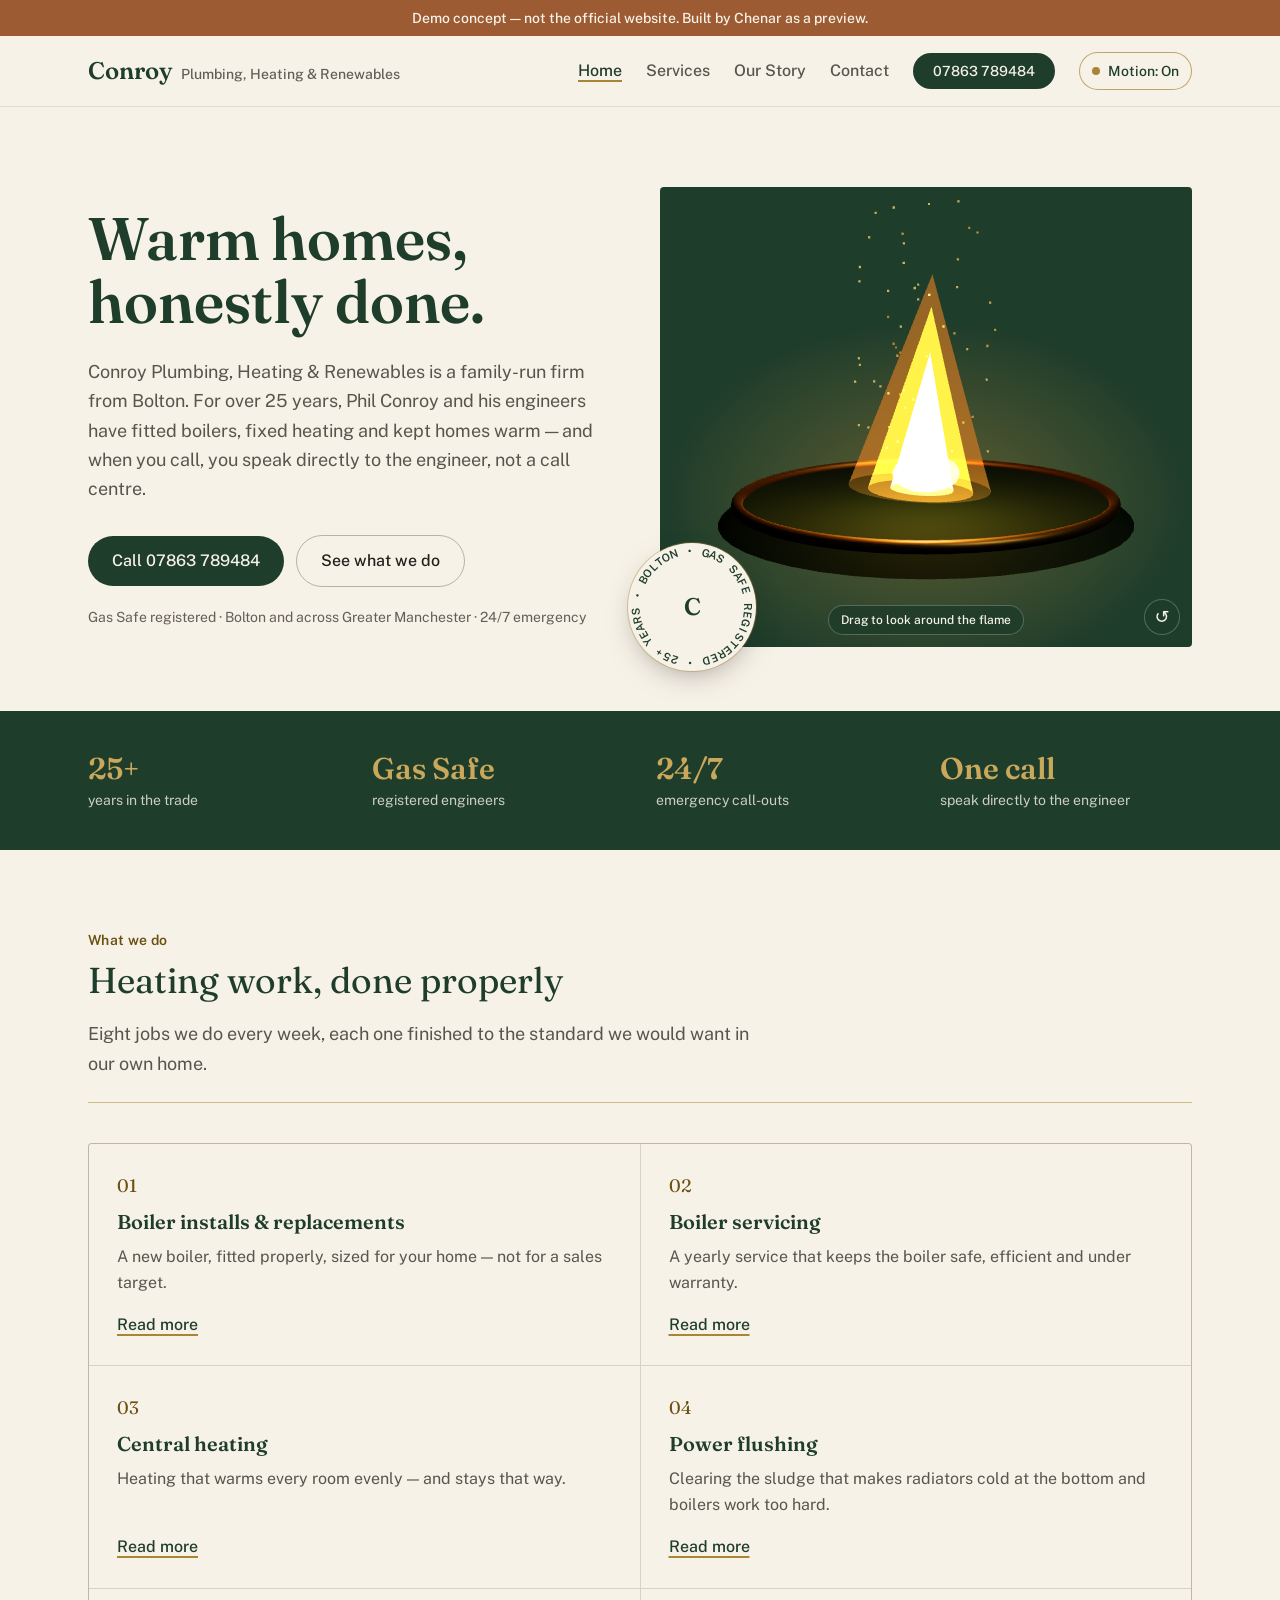
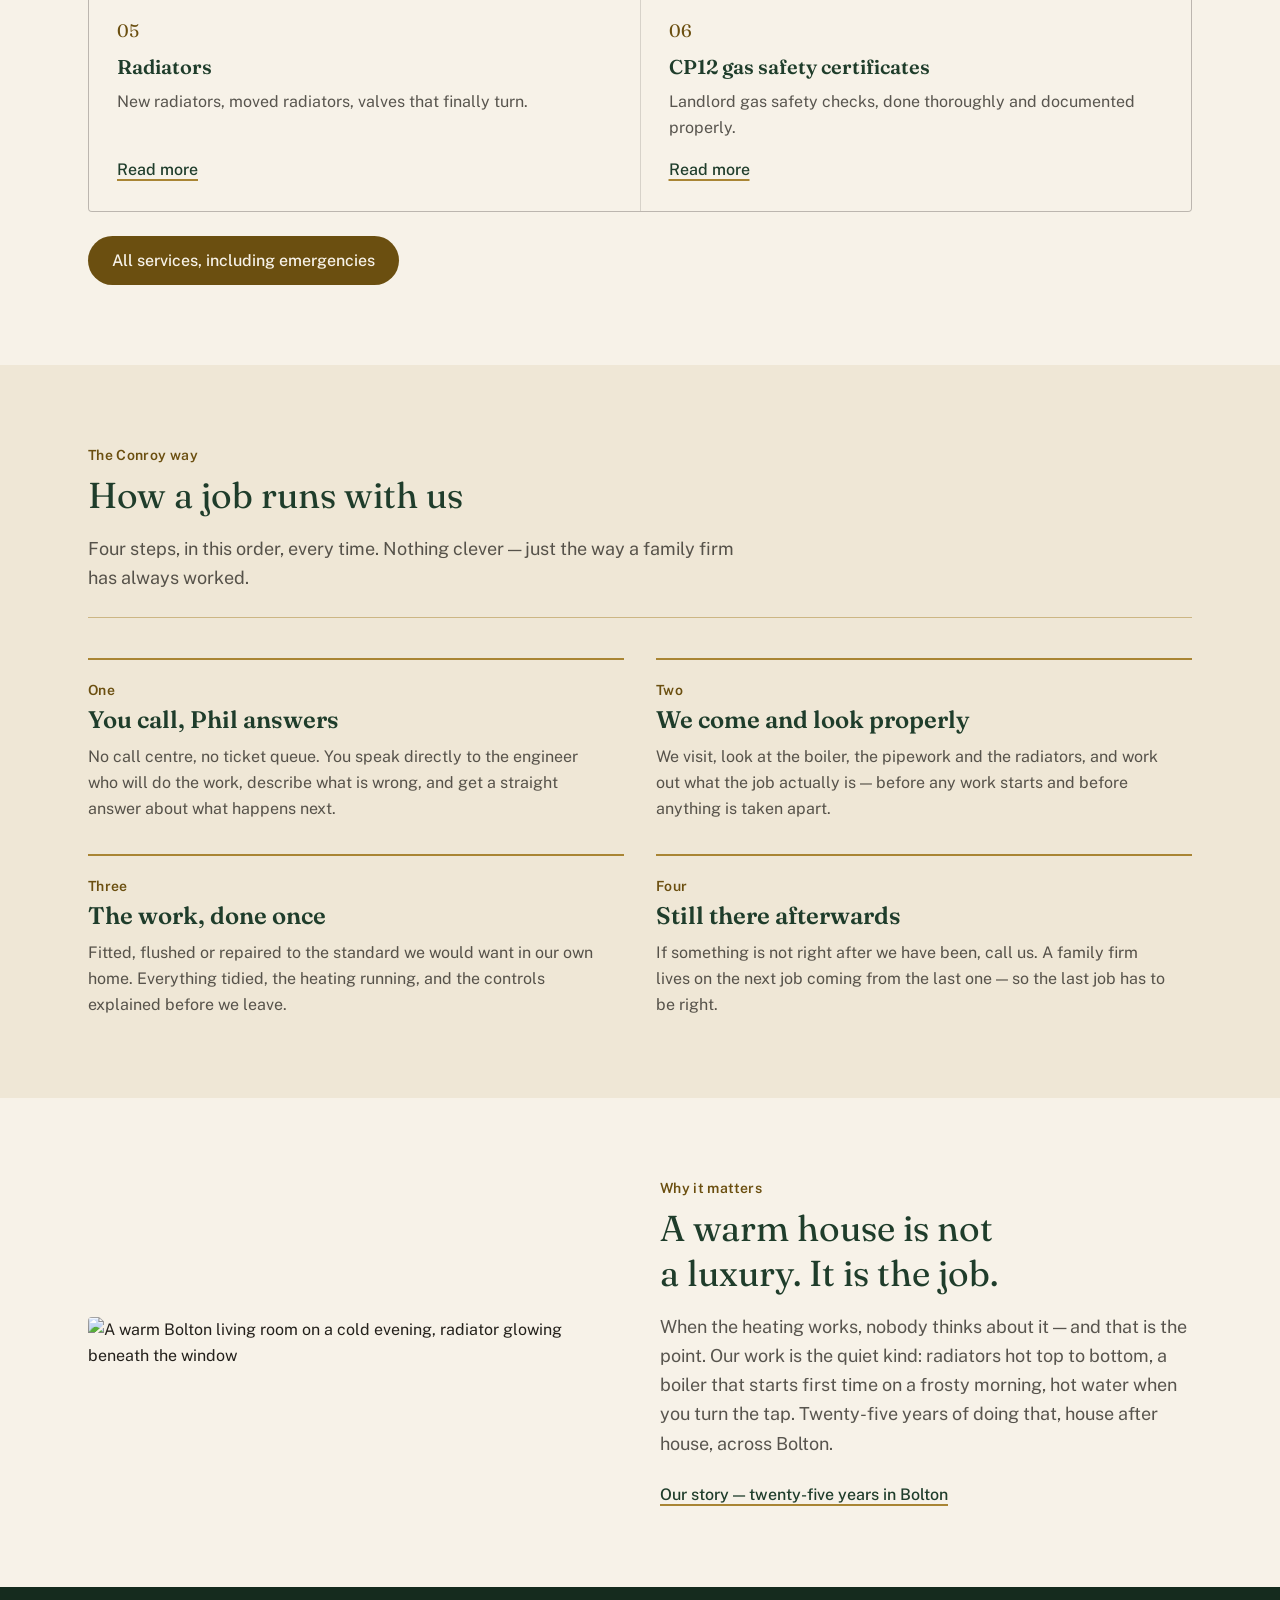
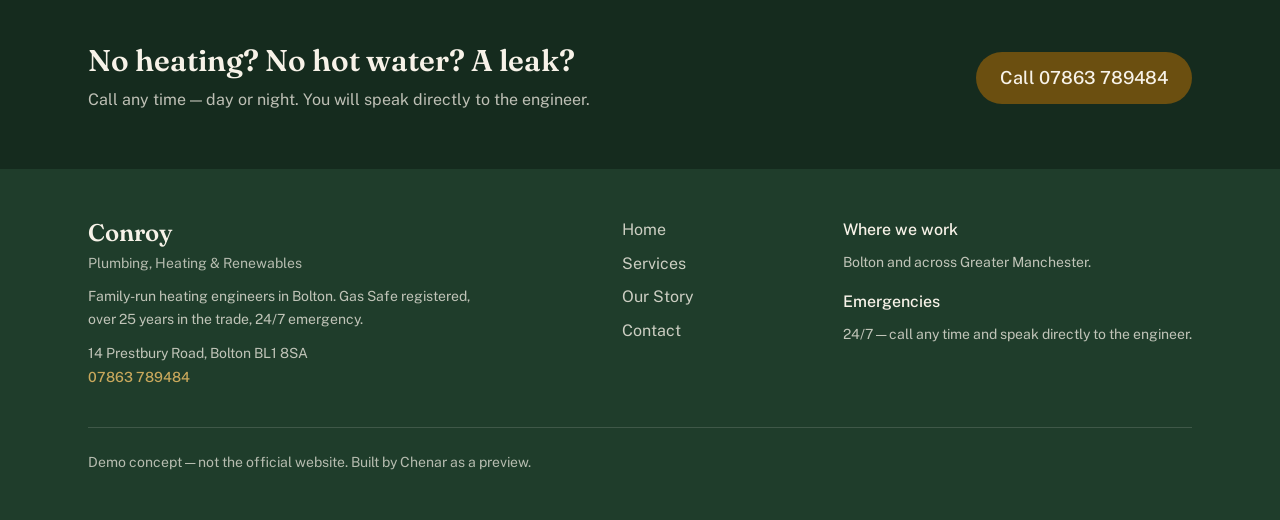
==== conroy/index.html @ 2eeb3708 "Publish 3 plumbing demo sites: MCR, Conroy, Didsbury (text files)" ====
<!doctype html>
<html lang="en-GB">
  <head>
    <meta charset="UTF-8" />
    <link rel="icon" type="image/svg+xml" href="./favicon.svg" />
    <meta name="viewport" content="width=device-width, initial-scale=1.0" />
    <meta
      name="description"
      content="Conroy Plumbing, Heating & Renewables — family-run heating engineers in Bolton. Boiler installs, servicing, central heating, power flushing, radiators and CP12 gas safety certificates. Gas Safe registered, 25+ years, 24/7 emergency."
    />
    <link rel="preconnect" href="https://fonts.googleapis.com" />
    <link rel="preconnect" href="https://fonts.gstatic.com" crossorigin />
    <link
      href="https://fonts.googleapis.com/css2?family=Fraunces:opsz,wght@9..144,500;9..144,600;9..144,700&family=Public+Sans:wght@400;500;600;700&display=swap"
      rel="stylesheet"
    />
    <title>Conroy Plumbing, Heating &amp; Renewables — Bolton | Family-run heating engineers</title>
    <script type="module" crossorigin src="./assets/index-C9eHin2X.js"></script>
    <link rel="stylesheet" crossorigin href="./assets/index-BMzPh11b.css">
  </head>
  <body>
    <div id="root"></div>
  </body>
</html>
---- conroy/assets/index-BMzPh11b.css ----
/*! tailwindcss v4.3.5 | MIT License | https://tailwindcss.com */
@layer properties{@supports (((-webkit-hyphens:none)) and (not (margin-trim:block))) or ((-moz-orient:inline) and (not (color:rgb(from red r g b)))){*,:before,:after,::backdrop{--tw-translate-x:0;--tw-translate-y:0;--tw-translate-z:0;--tw-rotate-x:initial;--tw-rotate-y:initial;--tw-rotate-z:initial;--tw-skew-x:initial;--tw-skew-y:initial;--tw-space-y-reverse:0;--tw-border-style:solid;--tw-leading:initial;--tw-font-weight:initial;--tw-tracking:initial;--tw-shadow:0 0 #0000;--tw-shadow-color:initial;--tw-shadow-alpha:100%;--tw-inset-shadow:0 0 #0000;--tw-inset-shadow-color:initial;--tw-inset-shadow-alpha:100%;--tw-ring-color:initial;--tw-ring-shadow:0 0 #0000;--tw-inset-ring-color:initial;--tw-inset-ring-shadow:0 0 #0000;--tw-ring-inset:initial;--tw-ring-offset-width:0px;--tw-ring-offset-color:#fff;--tw-ring-offset-shadow:0 0 #0000;--tw-blur:initial;--tw-brightness:initial;--tw-contrast:initial;--tw-grayscale:initial;--tw-hue-rotate:initial;--tw-invert:initial;--tw-opacity:initial;--tw-saturate:initial;--tw-sepia:initial;--tw-drop-shadow:initial;--tw-drop-shadow-color:initial;--tw-drop-shadow-alpha:100%;--tw-drop-shadow-size:initial;--tw-backdrop-blur:initial;--tw-backdrop-brightness:initial;--tw-backdrop-contrast:initial;--tw-backdrop-grayscale:initial;--tw-backdrop-hue-rotate:initial;--tw-backdrop-invert:initial;--tw-backdrop-opacity:initial;--tw-backdrop-saturate:initial;--tw-backdrop-sepia:initial;--tw-duration:initial;--tw-ease:initial;--tw-animation-delay:0s;--tw-animation-direction:normal;--tw-animation-duration:initial;--tw-animation-fill-mode:none;--tw-animation-iteration-count:1;--tw-enter-blur:0;--tw-enter-opacity:1;--tw-enter-rotate:0;--tw-enter-scale:1;--tw-enter-translate-x:0;--tw-enter-translate-y:0;--tw-exit-blur:0;--tw-exit-opacity:1;--tw-exit-rotate:0;--tw-exit-scale:1;--tw-exit-translate-x:0;--tw-exit-translate-y:0}}}@layer theme{:root,:host{--font-sans:"Public Sans", system-ui, -apple-system, "Segoe UI", sans-serif;--font-mono:ui-monospace, SFMono-Regular, Menlo, Monaco, Consolas, "Liberation Mono", "Courier New", monospace;--color-black:#000;--color-white:#fff;--spacing:.25rem;--container-xs:20rem;--container-sm:24rem;--container-lg:32rem;--container-xl:36rem;--container-2xl:42rem;--container-3xl:48rem;--container-6xl:72rem;--text-xs:.75rem;--text-xs--line-height:calc(1 / .75);--text-sm:.875rem;--text-sm--line-height:calc(1.25 / .875);--text-base:1rem;--text-base--line-height:calc(1.5 / 1);--text-lg:1.125rem;--text-lg--line-height:calc(1.75 / 1.125);--text-xl:1.25rem;--text-xl--line-height:calc(1.75 / 1.25);--text-2xl:1.5rem;--text-2xl--line-height:calc(2 / 1.5);--text-3xl:1.875rem;--text-3xl--line-height:calc(2.25 / 1.875);--text-4xl:2.25rem;--text-4xl--line-height:calc(2.5 / 2.25);--text-5xl:3rem;--text-5xl--line-height:1;--text-6xl:3.75rem;--text-6xl--line-height:1;--font-weight-normal:400;--font-weight-medium:500;--font-weight-semibold:600;--tracking-wide:.025em;--leading-tight:1.25;--leading-snug:1.375;--leading-relaxed:1.625;--default-transition-duration:.15s;--default-transition-timing-function:cubic-bezier(.4, 0, .2, 1);--default-font-family:var(--font-sans);--default-mono-font-family:var(--font-mono);--color-bone:#f7f2e8;--color-cream:#efe7d6;--color-ink:#23201b;--color-green:#1f3d2b;--color-green-deep:#152b1e;--color-brass:#a98534;--color-brass-deep:#6b4f10;--color-brass-light:#c9a85c;--color-sage:#8a9b7e;--color-clay:#9c5b33;--font-display:"Fraunces", Georgia, "Times New Roman", serif}}@layer base{*,:after,:before,::backdrop{box-sizing:border-box;border:0 solid;margin:0;padding:0}::file-selector-button{box-sizing:border-box;border:0 solid;margin:0;padding:0}html,:host{-webkit-text-size-adjust:100%;tab-size:4;line-height:1.5;font-family:var(--default-font-family,-apple-system, BlinkMacSystemFont, "Segoe UI", Roboto, "Helvetica Neue", "Noto Sans", Arial, sans-serif, "Apple Color Emoji", "Segoe UI Emoji", "Segoe UI Symbol", "Noto Color Emoji");font-feature-settings:var(--default-font-feature-settings,normal);font-variation-settings:var(--default-font-variation-settings,normal);-webkit-tap-highlight-color:transparent}hr{height:0;color:inherit;border-top-width:1px}abbr:where([title]){-webkit-text-decoration:underline dotted;text-decoration:underline dotted}h1,h2,h3,h4,h5,h6{font-size:inherit;font-weight:inherit}a{color:inherit;-webkit-text-decoration:inherit;-webkit-text-decoration:inherit;-webkit-text-decoration:inherit;-webkit-text-decoration:inherit;text-decoration:inherit}b,strong{font-weight:bolder}code,kbd,samp,pre{font-family:var(--default-mono-font-family,ui-monospace, SFMono-Regular, Menlo, Monaco, Consolas, "Liberation Mono", "Courier New", monospace);font-feature-settings:var(--default-mono-font-feature-settings,normal);font-variation-settings:var(--default-mono-font-variation-settings,normal);font-size:1em}small{font-size:80%}sub,sup{vertical-align:baseline;font-size:75%;line-height:0;position:relative}sub{bottom:-.25em}sup{top:-.5em}table{text-indent:0;border-color:inherit;border-collapse:collapse}:-moz-focusring:where(:not(iframe)){outline:auto}progress{vertical-align:baseline}summary{display:list-item}ol,ul,menu{list-style:none}img,svg,video,canvas,audio,iframe,embed,object{vertical-align:middle;display:block}img,video{max-width:100%;height:auto}button,input,select,optgroup,textarea{font:inherit;font-feature-settings:inherit;font-variation-settings:inherit;letter-spacing:inherit;color:inherit;opacity:1;background-color:#0000;border-radius:0}::file-selector-button{font:inherit;font-feature-settings:inherit;font-variation-settings:inherit;letter-spacing:inherit;color:inherit;opacity:1;background-color:#0000;border-radius:0}:where(select:is([multiple],[size])) optgroup{font-weight:bolder}:where(select:is([multiple],[size])) optgroup option{padding-inline-start:20px}::file-selector-button{margin-inline-end:4px}::placeholder{opacity:1}@supports (not ((-webkit-appearance:-apple-pay-button))) or (contain-intrinsic-size:1px){::placeholder{color:currentColor}@supports (color:color-mix(in lab, red, red)){::placeholder{color:color-mix(in oklab, currentcolor 50%, transparent)}}}textarea{resize:vertical}::-webkit-search-decoration{-webkit-appearance:none}::-webkit-date-and-time-value{min-height:1lh;text-align:inherit}::-webkit-datetime-edit{display:inline-flex}::-webkit-datetime-edit-fields-wrapper{padding:0}::-webkit-datetime-edit{padding-block:0}::-webkit-datetime-edit-year-field{padding-block:0}::-webkit-datetime-edit-month-field{padding-block:0}::-webkit-datetime-edit-day-field{padding-block:0}::-webkit-datetime-edit-hour-field{padding-block:0}::-webkit-datetime-edit-minute-field{padding-block:0}::-webkit-datetime-edit-second-field{padding-block:0}::-webkit-datetime-edit-millisecond-field{padding-block:0}::-webkit-datetime-edit-meridiem-field{padding-block:0}::-webkit-calendar-picker-indicator{line-height:1}:-moz-ui-invalid{box-shadow:none}button,input:where([type=button],[type=reset],[type=submit]){appearance:button}::file-selector-button{appearance:button}::-webkit-inner-spin-button{height:auto}::-webkit-outer-spin-button{height:auto}[hidden]:where(:not([hidden=until-found])){display:none!important}html{scroll-behavior:auto}body{background-color:var(--color-bone);font-family:var(--font-sans);color:var(--color-ink);-webkit-font-smoothing:antialiased;-moz-osx-font-smoothing:grayscale;font-size:16px;line-height:1.6}::selection{background:var(--color-brass);color:var(--color-bone)}:focus-visible{outline:2px solid var(--color-brass);outline-offset:3px;border-radius:2px}img{max-width:100%}h1,h2,h3{font-family:var(--font-display);text-wrap:balance}}@layer components{.brass-rule{border-top-style:var(--tw-border-style);border-color:#a9853480;border-top-width:1px}@supports (color:color-mix(in lab, red, red)){.brass-rule{border-color:color-mix(in oklab, var(--color-brass) 50%, transparent)}}.btn-brass{background-color:var(--color-brass-deep);padding-inline:calc(var(--spacing) * 6);padding-block:calc(var(--spacing) * 3);--tw-font-weight:var(--font-weight-medium);font-weight:var(--font-weight-medium);color:var(--color-bone);transition-property:color,background-color,border-color,outline-color,text-decoration-color,fill,stroke,--tw-gradient-from,--tw-gradient-via,--tw-gradient-to;transition-timing-function:var(--tw-ease,var(--default-transition-timing-function));transition-duration:var(--tw-duration,var(--default-transition-duration));--tw-duration:.1s;--tw-ease:cubic-bezier(.4,0,.2,1);border-radius:2147483647px;transition-duration:.1s;transition-timing-function:cubic-bezier(.4,0,.2,1);display:inline-block}@media (hover:hover){.btn-brass:hover{background-color:var(--color-green);color:var(--color-bone)}}.btn-brass:active{scale:.98}.btn-green{background-color:var(--color-green);padding-inline:calc(var(--spacing) * 6);padding-block:calc(var(--spacing) * 3);--tw-font-weight:var(--font-weight-medium);font-weight:var(--font-weight-medium);color:var(--color-bone);transition-property:color,background-color,border-color,outline-color,text-decoration-color,fill,stroke,--tw-gradient-from,--tw-gradient-via,--tw-gradient-to;transition-timing-function:var(--tw-ease,var(--default-transition-timing-function));transition-duration:var(--tw-duration,var(--default-transition-duration));--tw-duration:.1s;--tw-ease:cubic-bezier(.4,0,.2,1);border-radius:2147483647px;transition-duration:.1s;transition-timing-function:cubic-bezier(.4,0,.2,1);display:inline-block}@media (hover:hover){.btn-green:hover{background-color:var(--color-green-deep)}}.btn-green:active{scale:.98}.btn-ghost{border-style:var(--tw-border-style);border-width:1px;border-color:#23201b4d;border-radius:2147483647px;display:inline-block}@supports (color:color-mix(in lab, red, red)){.btn-ghost{border-color:color-mix(in oklab, var(--color-ink) 30%, transparent)}}.btn-ghost{padding-inline:calc(var(--spacing) * 6);padding-block:calc(var(--spacing) * 3);--tw-font-weight:var(--font-weight-medium);font-weight:var(--font-weight-medium);color:var(--color-ink);transition-property:color,background-color,border-color,outline-color,text-decoration-color,fill,stroke,--tw-gradient-from,--tw-gradient-via,--tw-gradient-to;transition-timing-function:var(--tw-ease,var(--default-transition-timing-function));transition-duration:var(--tw-duration,var(--default-transition-duration));--tw-duration:.1s;--tw-ease:cubic-bezier(.4,0,.2,1);transition-duration:.1s;transition-timing-function:cubic-bezier(.4,0,.2,1)}@media (hover:hover){.btn-ghost:hover{border-color:var(--color-brass);color:var(--color-green)}}.btn-ghost:active{scale:.98}.nav-link{color:#23201bbf}@supports (color:color-mix(in lab, red, red)){.nav-link{color:color-mix(in oklab, var(--color-ink) 75%, transparent)}}.nav-link{transition-property:color,background-color,border-color,outline-color,text-decoration-color,fill,stroke,--tw-gradient-from,--tw-gradient-via,--tw-gradient-to;transition-timing-function:var(--tw-ease,var(--default-transition-timing-function));transition-duration:var(--tw-duration,var(--default-transition-duration));--tw-duration:.1s;--tw-ease:cubic-bezier(.4,0,.2,1);transition-duration:.1s;transition-timing-function:cubic-bezier(.4,0,.2,1)}@media (hover:hover){.nav-link:hover{color:var(--color-green)}}.nav-link[aria-current=page]{color:var(--color-green);text-decoration-line:underline;-webkit-text-decoration-color:var(--color-brass);-webkit-text-decoration-color:var(--color-brass);-webkit-text-decoration-color:var(--color-brass);text-decoration-color:var(--color-brass);text-underline-offset:4px;text-decoration-thickness:2px}.field{border-style:var(--tw-border-style);border-width:1px;border-color:#23201b40;border-radius:4px;width:100%}@supports (color:color-mix(in lab, red, red)){.field{border-color:color-mix(in oklab, var(--color-ink) 25%, transparent)}}.field{background-color:var(--color-white);padding-inline:calc(var(--spacing) * 4);padding-block:calc(var(--spacing) * 3);font-size:var(--text-base);line-height:var(--tw-leading,var(--text-base--line-height));color:var(--color-ink)}.field::placeholder{color:#23201b66}@supports (color:color-mix(in lab, red, red)){.field::placeholder{color:color-mix(in oklab, var(--color-ink) 40%, transparent)}}.field:focus{border-color:var(--color-brass);--tw-outline-style:none;outline-style:none}.field-error{border-color:var(--color-clay)}}@layer utilities{.pointer-events-none{pointer-events:none}.visible{visibility:visible}.sr-only{clip-path:inset(50%);white-space:nowrap;border-width:0;width:1px;height:1px;margin:-1px;padding:0;position:absolute;overflow:hidden}.absolute{position:absolute}.fixed{position:fixed}.relative{position:relative}.static{position:static}.sticky{position:sticky}.inset-0{inset:0}.inset-\[1\.3em\]{inset:1.3em}.top-0{top:0}.right-3{right:calc(var(--spacing) * 3)}.-bottom-6{bottom:calc(var(--spacing) * -6)}.bottom-3{bottom:calc(var(--spacing) * 3)}.-left-4{left:calc(var(--spacing) * -4)}.left-1\/2{left:50%}.z-10{z-index:10}.z-50{z-index:50}.mx-auto{margin-inline:auto}.mt-1{margin-top:var(--spacing)}.mt-2{margin-top:calc(var(--spacing) * 2)}.mt-3{margin-top:calc(var(--spacing) * 3)}.mt-4{margin-top:calc(var(--spacing) * 4)}.mt-5{margin-top:calc(var(--spacing) * 5)}.mt-6{margin-top:calc(var(--spacing) * 6)}.mt-8{margin-top:calc(var(--spacing) * 8)}.mt-10{margin-top:calc(var(--spacing) * 10)}.mt-16{margin-top:calc(var(--spacing) * 16)}.mb-1{margin-bottom:var(--spacing)}.ml-2{margin-left:calc(var(--spacing) * 2)}.box-border{box-sizing:border-box}.block{display:block}.flex{display:flex}.grid{display:grid}.hidden{display:none}.inline{display:inline}.inline-block{display:inline-block}.inline-flex{display:inline-flex}.\!h-auto{height:auto!important}.h-2{height:calc(var(--spacing) * 2)}.h-9{height:calc(var(--spacing) * 9)}.h-32{height:calc(var(--spacing) * 32)}.h-80{height:calc(var(--spacing) * 80)}.h-\[380px\]{height:380px}.h-full{height:100%}.min-h-screen{min-height:100vh}.w-2{width:calc(var(--spacing) * 2)}.w-9{width:calc(var(--spacing) * 9)}.w-32{width:calc(var(--spacing) * 32)}.w-full{width:100%}.max-w-2xl{max-width:var(--container-2xl)}.max-w-3xl{max-width:var(--container-3xl)}.max-w-6xl{max-width:var(--container-6xl)}.max-w-lg{max-width:var(--container-lg)}.max-w-sm{max-width:var(--container-sm)}.max-w-xl{max-width:var(--container-xl)}.max-w-xs{max-width:var(--container-xs)}.flex-1{flex:1}.shrink-0{flex-shrink:0}.origin-top{transform-origin:top}.-translate-x-1\/2{--tw-translate-x:calc(calc(1 / 2 * 100%) * -1);translate:var(--tw-translate-x) var(--tw-translate-y)}.transform{transform:var(--tw-rotate-x, ) var(--tw-rotate-y, ) var(--tw-rotate-z, ) var(--tw-skew-x, ) var(--tw-skew-y, )}.cursor-pointer{cursor:pointer}.resize{resize:both}.resize-y{resize:vertical}.scroll-mt-28{scroll-margin-top:calc(var(--spacing) * 28)}.grid-cols-2{grid-template-columns:repeat(2,minmax(0,1fr))}.flex-col{flex-direction:column}.flex-wrap{flex-wrap:wrap}.items-baseline{align-items:baseline}.items-center{align-items:center}.justify-between{justify-content:space-between}.justify-center{justify-content:center}.gap-2{gap:calc(var(--spacing) * 2)}.gap-3{gap:calc(var(--spacing) * 3)}.gap-4{gap:calc(var(--spacing) * 4)}.gap-5{gap:calc(var(--spacing) * 5)}.gap-6{gap:calc(var(--spacing) * 6)}.gap-8{gap:calc(var(--spacing) * 8)}.gap-10{gap:calc(var(--spacing) * 10)}.gap-12{gap:calc(var(--spacing) * 12)}.gap-px{gap:1px}:where(.space-y-2>:not(:last-child)){--tw-space-y-reverse:0;margin-block-start:calc(calc(var(--spacing) * 2) * var(--tw-space-y-reverse));margin-block-end:calc(calc(var(--spacing) * 2) * calc(1 - var(--tw-space-y-reverse)))}:where(.space-y-3>:not(:last-child)){--tw-space-y-reverse:0;margin-block-start:calc(calc(var(--spacing) * 3) * var(--tw-space-y-reverse));margin-block-end:calc(calc(var(--spacing) * 3) * calc(1 - var(--tw-space-y-reverse)))}:where(.space-y-5>:not(:last-child)){--tw-space-y-reverse:0;margin-block-start:calc(calc(var(--spacing) * 5) * var(--tw-space-y-reverse));margin-block-end:calc(calc(var(--spacing) * 5) * calc(1 - var(--tw-space-y-reverse)))}:where(.space-y-6>:not(:last-child)){--tw-space-y-reverse:0;margin-block-start:calc(calc(var(--spacing) * 6) * var(--tw-space-y-reverse));margin-block-end:calc(calc(var(--spacing) * 6) * calc(1 - var(--tw-space-y-reverse)))}:where(.space-y-8>:not(:last-child)){--tw-space-y-reverse:0;margin-block-start:calc(calc(var(--spacing) * 8) * var(--tw-space-y-reverse));margin-block-end:calc(calc(var(--spacing) * 8) * calc(1 - var(--tw-space-y-reverse)))}:where(.space-y-14>:not(:last-child)){--tw-space-y-reverse:0;margin-block-start:calc(calc(var(--spacing) * 14) * var(--tw-space-y-reverse));margin-block-end:calc(calc(var(--spacing) * 14) * calc(1 - var(--tw-space-y-reverse)))}.overflow-hidden{overflow:hidden}.overflow-x-hidden{overflow-x:hidden}.overflow-y-auto{overflow-y:auto}.\!rounded-\[4px\]{border-radius:4px!important}.rounded-\[4px\]{border-radius:4px}.rounded-\[28px\]{border-radius:28px}.rounded-\[inherit\]{border-radius:inherit}.rounded-full{border-radius:2147483647px}.border{border-style:var(--tw-border-style);border-width:1px}.border-2{border-style:var(--tw-border-style);border-width:2px}.border-t{border-top-style:var(--tw-border-style);border-top-width:1px}.border-t-2{border-top-style:var(--tw-border-style);border-top-width:2px}.border-b{border-bottom-style:var(--tw-border-style);border-bottom-width:1px}.border-solid{--tw-border-style:solid;border-style:solid}.border-bone\/15{border-color:#f7f2e826}@supports (color:color-mix(in lab, red, red)){.border-bone\/15{border-color:color-mix(in oklab, var(--color-bone) 15%, transparent)}}.border-bone\/25{border-color:#f7f2e840}@supports (color:color-mix(in lab, red, red)){.border-bone\/25{border-color:color-mix(in oklab, var(--color-bone) 25%, transparent)}}.border-brass{border-color:var(--color-brass)}.border-brass\/70{border-color:#a98534b3}@supports (color:color-mix(in lab, red, red)){.border-brass\/70{border-color:color-mix(in oklab, var(--color-brass) 70%, transparent)}}.border-current{border-color:currentColor}.border-ink\/10{border-color:#23201b1a}@supports (color:color-mix(in lab, red, red)){.border-ink\/10{border-color:color-mix(in oklab, var(--color-ink) 10%, transparent)}}.border-ink\/15{border-color:#23201b26}@supports (color:color-mix(in lab, red, red)){.border-ink\/15{border-color:color-mix(in oklab, var(--color-ink) 15%, transparent)}}.border-ink\/25{border-color:#23201b40}@supports (color:color-mix(in lab, red, red)){.border-ink\/25{border-color:color-mix(in oklab, var(--color-ink) 25%, transparent)}}.\!bg-cream{background-color:var(--color-cream)!important}.bg-black{background-color:var(--color-black)}.bg-bone{background-color:var(--color-bone)}.bg-bone\/95{background-color:#f7f2e8f2}@supports (color:color-mix(in lab, red, red)){.bg-bone\/95{background-color:color-mix(in oklab, var(--color-bone) 95%, transparent)}}.bg-brass{background-color:var(--color-brass)}.bg-clay{background-color:var(--color-clay)}.bg-cream{background-color:var(--color-cream)}.bg-green{background-color:var(--color-green)}.bg-green-deep{background-color:var(--color-green-deep)}.bg-green\/85{background-color:#1f3d2bd9}@supports (color:color-mix(in lab, red, red)){.bg-green\/85{background-color:color-mix(in oklab, var(--color-green) 85%, transparent)}}.bg-ink\/15{background-color:#23201b26}@supports (color:color-mix(in lab, red, red)){.bg-ink\/15{background-color:color-mix(in oklab, var(--color-ink) 15%, transparent)}}.bg-sage{background-color:var(--color-sage)}.object-cover{object-fit:cover}.\!p-0{padding:0!important}.p-7{padding:calc(var(--spacing) * 7)}.p-8{padding:calc(var(--spacing) * 8)}.p-10{padding:calc(var(--spacing) * 10)}.\!px-5{padding-inline:calc(var(--spacing) * 5)!important}.px-3{padding-inline:calc(var(--spacing) * 3)}.px-4{padding-inline:calc(var(--spacing) * 4)}.px-6{padding-inline:calc(var(--spacing) * 6)}.px-7{padding-inline:calc(var(--spacing) * 7)}.px-8{padding-inline:calc(var(--spacing) * 8)}.px-\[clamp\(1rem\,6\%\,5rem\)\]{padding-inline:clamp(1rem,6%,5rem)}.\!py-2{padding-block:calc(var(--spacing) * 2)!important}.py-1{padding-block:var(--spacing)}.py-1\.5{padding-block:calc(var(--spacing) * 1.5)}.py-2{padding-block:calc(var(--spacing) * 2)}.py-4{padding-block:calc(var(--spacing) * 4)}.py-8{padding-block:calc(var(--spacing) * 8)}.py-10{padding-block:calc(var(--spacing) * 10)}.py-12{padding-block:calc(var(--spacing) * 12)}.py-14{padding-block:calc(var(--spacing) * 14)}.py-16{padding-block:calc(var(--spacing) * 16)}.py-20{padding-block:calc(var(--spacing) * 20)}.pt-5{padding-top:calc(var(--spacing) * 5)}.pt-6{padding-top:calc(var(--spacing) * 6)}.pt-8{padding-top:calc(var(--spacing) * 8)}.pt-14{padding-top:calc(var(--spacing) * 14)}.pb-8{padding-bottom:calc(var(--spacing) * 8)}.pb-10{padding-bottom:calc(var(--spacing) * 10)}.pb-16{padding-bottom:calc(var(--spacing) * 16)}.pb-20{padding-bottom:calc(var(--spacing) * 20)}.text-center{text-align:center}.font-display{font-family:var(--font-display)}.text-2xl{font-size:var(--text-2xl);line-height:var(--tw-leading,var(--text-2xl--line-height))}.text-3xl{font-size:var(--text-3xl);line-height:var(--tw-leading,var(--text-3xl--line-height))}.text-4xl{font-size:var(--text-4xl);line-height:var(--tw-leading,var(--text-4xl--line-height))}.text-5xl{font-size:var(--text-5xl);line-height:var(--tw-leading,var(--text-5xl--line-height))}.text-lg{font-size:var(--text-lg);line-height:var(--tw-leading,var(--text-lg--line-height))}.text-sm{font-size:var(--text-sm);line-height:var(--tw-leading,var(--text-sm--line-height))}.text-xl{font-size:var(--text-xl);line-height:var(--tw-leading,var(--text-xl--line-height))}.text-xs{font-size:var(--text-xs);line-height:var(--tw-leading,var(--text-xs--line-height))}.leading-\[1\.05\]{--tw-leading:1.05;line-height:1.05}.leading-\[1\.08\]{--tw-leading:1.08;line-height:1.08}.leading-none{--tw-leading:1;line-height:1}.leading-relaxed{--tw-leading:var(--leading-relaxed);line-height:var(--leading-relaxed)}.leading-snug{--tw-leading:var(--leading-snug);line-height:var(--leading-snug)}.leading-tight{--tw-leading:var(--leading-tight);line-height:var(--leading-tight)}.font-medium{--tw-font-weight:var(--font-weight-medium);font-weight:var(--font-weight-medium)}.font-normal{--tw-font-weight:var(--font-weight-normal);font-weight:var(--font-weight-normal)}.font-semibold{--tw-font-weight:var(--font-weight-semibold);font-weight:var(--font-weight-semibold)}.tracking-wide{--tw-tracking:var(--tracking-wide);letter-spacing:var(--tracking-wide)}.whitespace-nowrap{white-space:nowrap}.whitespace-pre{white-space:pre}.\[color\:light-dark\(\#18181b\,\#fafafa\)\]{color:var(--lightningcss-light,#18181b)var(--lightningcss-dark,#fafafa)}.text-bone{color:var(--color-bone)}.text-bone\/70{color:#f7f2e8b3}@supports (color:color-mix(in lab, red, red)){.text-bone\/70{color:color-mix(in oklab, var(--color-bone) 70%, transparent)}}.text-bone\/75{color:#f7f2e8bf}@supports (color:color-mix(in lab, red, red)){.text-bone\/75{color:color-mix(in oklab, var(--color-bone) 75%, transparent)}}.text-bone\/80{color:#f7f2e8cc}@supports (color:color-mix(in lab, red, red)){.text-bone\/80{color:color-mix(in oklab, var(--color-bone) 80%, transparent)}}.text-brass-deep{color:var(--color-brass-deep)}.text-brass-light{color:var(--color-brass-light)}.text-clay{color:var(--color-clay)}.text-green{color:var(--color-green)}.text-ink{color:var(--color-ink)}.text-ink\/70{color:#23201bb3}@supports (color:color-mix(in lab, red, red)){.text-ink\/70{color:color-mix(in oklab, var(--color-ink) 70%, transparent)}}.text-ink\/75{color:#23201bbf}@supports (color:color-mix(in lab, red, red)){.text-ink\/75{color:color-mix(in oklab, var(--color-ink) 75%, transparent)}}.text-ink\/80{color:#23201bcc}@supports (color:color-mix(in lab, red, red)){.text-ink\/80{color:color-mix(in oklab, var(--color-ink) 80%, transparent)}}.underline{text-decoration-line:underline}.decoration-brass{-webkit-text-decoration-color:var(--color-brass);-webkit-text-decoration-color:var(--color-brass);-webkit-text-decoration-color:var(--color-brass);text-decoration-color:var(--color-brass)}.decoration-2{text-decoration-thickness:2px}.underline-offset-4{text-underline-offset:4px}.opacity-0{opacity:0}.opacity-100{opacity:1}.opacity-\[var\(--scroll-stack-dim\,0\)\]{opacity:var(--scroll-stack-dim,0)}.shadow-\[0_10px_30px_-12px_rgba\(35\,32\,27\,0\.5\)\]{--tw-shadow:0 10px 30px -12px var(--tw-shadow-color,#23201b80);box-shadow:var(--tw-inset-shadow), var(--tw-inset-ring-shadow), var(--tw-ring-offset-shadow), var(--tw-ring-shadow), var(--tw-shadow)}.shadow-\[0_18px_40px_-24px_rgba\(35\,32\,27\,0\.45\)\]{--tw-shadow:0 18px 40px -24px var(--tw-shadow-color,#23201b73);box-shadow:var(--tw-inset-shadow), var(--tw-inset-ring-shadow), var(--tw-ring-offset-shadow), var(--tw-ring-shadow), var(--tw-shadow)}.ring,.ring-1{--tw-ring-shadow:var(--tw-ring-inset, ) 0 0 0 calc(1px + var(--tw-ring-offset-width)) var(--tw-ring-color,currentcolor);box-shadow:var(--tw-inset-shadow), var(--tw-inset-ring-shadow), var(--tw-ring-offset-shadow), var(--tw-ring-shadow), var(--tw-shadow)}.ring-brass\/40{--tw-ring-color:#a9853466}@supports (color:color-mix(in lab, red, red)){.ring-brass\/40{--tw-ring-color:color-mix(in oklab, var(--color-brass) 40%, transparent)}}.blur{--tw-blur:blur(8px);filter:var(--tw-blur, ) var(--tw-brightness, ) var(--tw-contrast, ) var(--tw-grayscale, ) var(--tw-hue-rotate, ) var(--tw-invert, ) var(--tw-saturate, ) var(--tw-sepia, ) var(--tw-drop-shadow, )}.filter{filter:var(--tw-blur, ) var(--tw-brightness, ) var(--tw-contrast, ) var(--tw-grayscale, ) var(--tw-hue-rotate, ) var(--tw-invert, ) var(--tw-saturate, ) var(--tw-sepia, ) var(--tw-drop-shadow, )}.backdrop-blur{--tw-backdrop-blur:blur(8px);-webkit-backdrop-filter:var(--tw-backdrop-blur, ) var(--tw-backdrop-brightness, ) var(--tw-backdrop-contrast, ) var(--tw-backdrop-grayscale, ) var(--tw-backdrop-hue-rotate, ) var(--tw-backdrop-invert, ) var(--tw-backdrop-opacity, ) var(--tw-backdrop-saturate, ) var(--tw-backdrop-sepia, );backdrop-filter:var(--tw-backdrop-blur, ) var(--tw-backdrop-brightness, ) var(--tw-backdrop-contrast, ) var(--tw-backdrop-grayscale, ) var(--tw-backdrop-hue-rotate, ) var(--tw-backdrop-invert, ) var(--tw-backdrop-opacity, ) var(--tw-backdrop-saturate, ) var(--tw-backdrop-sepia, )}.transition{transition-property:color,background-color,border-color,outline-color,text-decoration-color,fill,stroke,--tw-gradient-from,--tw-gradient-via,--tw-gradient-to,opacity,box-shadow,transform,translate,scale,rotate,filter,-webkit-backdrop-filter,backdrop-filter,display,content-visibility,overlay,pointer-events;transition-timing-function:var(--tw-ease,var(--default-transition-timing-function));transition-duration:var(--tw-duration,var(--default-transition-duration))}.transition-colors{transition-property:color,background-color,border-color,outline-color,text-decoration-color,fill,stroke,--tw-gradient-from,--tw-gradient-via,--tw-gradient-to;transition-timing-function:var(--tw-ease,var(--default-transition-timing-function));transition-duration:var(--tw-duration,var(--default-transition-duration))}.transition-opacity{transition-property:opacity;transition-timing-function:var(--tw-ease,var(--default-transition-timing-function));transition-duration:var(--tw-duration,var(--default-transition-duration))}.transition-transform{transition-property:transform,translate,scale,rotate;transition-timing-function:var(--tw-ease,var(--default-transition-timing-function));transition-duration:var(--tw-duration,var(--default-transition-duration))}.duration-100{--tw-duration:.1s;transition-duration:.1s}.duration-500{--tw-duration:.5s;transition-duration:.5s}.duration-700{--tw-duration:.7s;transition-duration:.7s}.duration-\[400ms\]{--tw-duration:.4s;transition-duration:.4s}.ease-\[cubic-bezier\(0\,0\,0\,1\)\]{--tw-ease:cubic-bezier(0,0,0,1);transition-timing-function:cubic-bezier(0,0,0,1)}.ease-\[cubic-bezier\(0\.22\,1\,0\.36\,1\)\]{--tw-ease:cubic-bezier(.22,1,.36,1);transition-timing-function:cubic-bezier(.22,1,.36,1)}.will-change-\[transform\,filter\,opacity\]{will-change:transform,filter,opacity}.will-change-transform{will-change:transform}.select-none{-webkit-user-select:none;user-select:none}.\[background\:light-dark\(\#ffffff\,\#18181b\)\]{background:var(--lightningcss-light,#fff)var(--lightningcss-dark,#18181b)}.\[transform-style\:preserve-3d\]{transform-style:preserve-3d}.running{animation-play-state:running}@media (hover:hover){.hover\:border-brass:hover{border-color:var(--color-brass)}.hover\:text-bone:hover{color:var(--color-bone)}.hover\:text-brass-deep:hover{color:var(--color-brass-deep)}.hover\:text-brass-light:hover{color:var(--color-brass-light)}.hover\:text-green:hover{color:var(--color-green)}}@media (width>=40rem){.sm\:block{display:block}.sm\:inline{display:inline}.sm\:grid-cols-2{grid-template-columns:repeat(2,minmax(0,1fr))}}@media (width>=48rem){.md\:-left-8{left:calc(var(--spacing) * -8)}.md\:h-\[460px\]{height:460px}.md\:grid-cols-2{grid-template-columns:repeat(2,minmax(0,1fr))}.md\:grid-cols-4{grid-template-columns:repeat(4,minmax(0,1fr))}.md\:grid-cols-\[1fr_1\.4fr\]{grid-template-columns:1fr 1.4fr}.md\:grid-cols-\[1fr_2fr\]{grid-template-columns:1fr 2fr}.md\:p-10{padding:calc(var(--spacing) * 10)}.md\:pt-20{padding-top:calc(var(--spacing) * 20)}.md\:text-3xl{font-size:var(--text-3xl);line-height:var(--tw-leading,var(--text-3xl--line-height))}.md\:text-4xl{font-size:var(--text-4xl);line-height:var(--tw-leading,var(--text-4xl--line-height))}.md\:text-5xl{font-size:var(--text-5xl);line-height:var(--tw-leading,var(--text-5xl--line-height))}.md\:text-6xl{font-size:var(--text-6xl);line-height:var(--tw-leading,var(--text-6xl--line-height))}}@media (width>=64rem){.lg\:flex{display:flex}.lg\:hidden{display:none}}}@property --tw-animation-delay{syntax:"*";inherits:false;initial-value:0s}@property --tw-animation-direction{syntax:"*";inherits:false;initial-value:normal}@property --tw-animation-duration{syntax:"*";inherits:false}@property --tw-animation-fill-mode{syntax:"*";inherits:false;initial-value:none}@property --tw-animation-iteration-count{syntax:"*";inherits:false;initial-value:1}@property --tw-enter-blur{syntax:"*";inherits:false;initial-value:0}@property --tw-enter-opacity{syntax:"*";inherits:false;initial-value:1}@property --tw-enter-rotate{syntax:"*";inherits:false;initial-value:0}@property --tw-enter-scale{syntax:"*";inherits:false;initial-value:1}@property --tw-enter-translate-x{syntax:"*";inherits:false;initial-value:0}@property --tw-enter-translate-y{syntax:"*";inherits:false;initial-value:0}@property --tw-exit-blur{syntax:"*";inherits:false;initial-value:0}@property --tw-exit-opacity{syntax:"*";inherits:false;initial-value:1}@property --tw-exit-rotate{syntax:"*";inherits:false;initial-value:0}@property --tw-exit-scale{syntax:"*";inherits:false;initial-value:1}@property --tw-exit-translate-x{syntax:"*";inherits:false;initial-value:0}@property --tw-exit-translate-y{syntax:"*";inherits:false;initial-value:0}@keyframes spin-slow{0%{transform:rotate(0)}to{transform:rotate(360deg)}}.badge-spin{animation:24s linear infinite spin-slow}html[data-motion=off] *,html[data-motion=off] :before,html[data-motion=off] :after{scroll-behavior:auto!important;transition-duration:.01ms!important;animation-duration:.01ms!important;animation-iteration-count:1!important}@property --tw-translate-x{syntax:"*";inherits:false;initial-value:0}@property --tw-translate-y{syntax:"*";inherits:false;initial-value:0}@property --tw-translate-z{syntax:"*";inherits:false;initial-value:0}@property --tw-rotate-x{syntax:"*";inherits:false}@property --tw-rotate-y{syntax:"*";inherits:false}@property --tw-rotate-z{syntax:"*";inherits:false}@property --tw-skew-x{syntax:"*";inherits:false}@property --tw-skew-y{syntax:"*";inherits:false}@property --tw-space-y-reverse{syntax:"*";inherits:false;initial-value:0}@property --tw-border-style{syntax:"*";inherits:false;initial-value:solid}@property --tw-leading{syntax:"*";inherits:false}@property --tw-font-weight{syntax:"*";inherits:false}@property --tw-tracking{syntax:"*";inherits:false}@property --tw-shadow{syntax:"*";inherits:false;initial-value:0 0 #0000}@property --tw-shadow-color{syntax:"*";inherits:false}@property --tw-shadow-alpha{syntax:"<percentage>";inherits:false;initial-value:100%}@property --tw-inset-shadow{syntax:"*";inherits:false;initial-value:0 0 #0000}@property --tw-inset-shadow-color{syntax:"*";inherits:false}@property --tw-inset-shadow-alpha{syntax:"<percentage>";inherits:false;initial-value:100%}@property --tw-ring-color{syntax:"*";inherits:false}@property --tw-ring-shadow{syntax:"*";inherits:false;initial-value:0 0 #0000}@property --tw-inset-ring-color{syntax:"*";inherits:false}@property --tw-inset-ring-shadow{syntax:"*";inherits:false;initial-value:0 0 #0000}@property --tw-ring-inset{syntax:"*";inherits:false}@property --tw-ring-offset-width{syntax:"<length>";inherits:false;initial-value:0}@property --tw-ring-offset-color{syntax:"*";inherits:false;initial-value:#fff}@property --tw-ring-offset-shadow{syntax:"*";inherits:false;initial-value:0 0 #0000}@property --tw-blur{syntax:"*";inherits:false}@property --tw-brightness{syntax:"*";inherits:false}@property --tw-contrast{syntax:"*";inherits:false}@property --tw-grayscale{syntax:"*";inherits:false}@property --tw-hue-rotate{syntax:"*";inherits:false}@property --tw-invert{syntax:"*";inherits:false}@property --tw-opacity{syntax:"*";inherits:false}@property --tw-saturate{syntax:"*";inherits:false}@property --tw-sepia{syntax:"*";inherits:false}@property --tw-drop-shadow{syntax:"*";inherits:false}@property --tw-drop-shadow-color{syntax:"*";inherits:false}@property --tw-drop-shadow-alpha{syntax:"<percentage>";inherits:false;initial-value:100%}@property --tw-drop-shadow-size{syntax:"*";inherits:false}@property --tw-backdrop-blur{syntax:"*";inherits:false}@property --tw-backdrop-brightness{syntax:"*";inherits:false}@property --tw-backdrop-contrast{syntax:"*";inherits:false}@property --tw-backdrop-grayscale{syntax:"*";inherits:false}@property --tw-backdrop-hue-rotate{syntax:"*";inherits:false}@property --tw-backdrop-invert{syntax:"*";inherits:false}@property --tw-backdrop-opacity{syntax:"*";inherits:false}@property --tw-backdrop-saturate{syntax:"*";inherits:false}@property --tw-backdrop-sepia{syntax:"*";inherits:false}@property --tw-duration{syntax:"*";inherits:false}@property --tw-ease{syntax:"*";inherits:false}
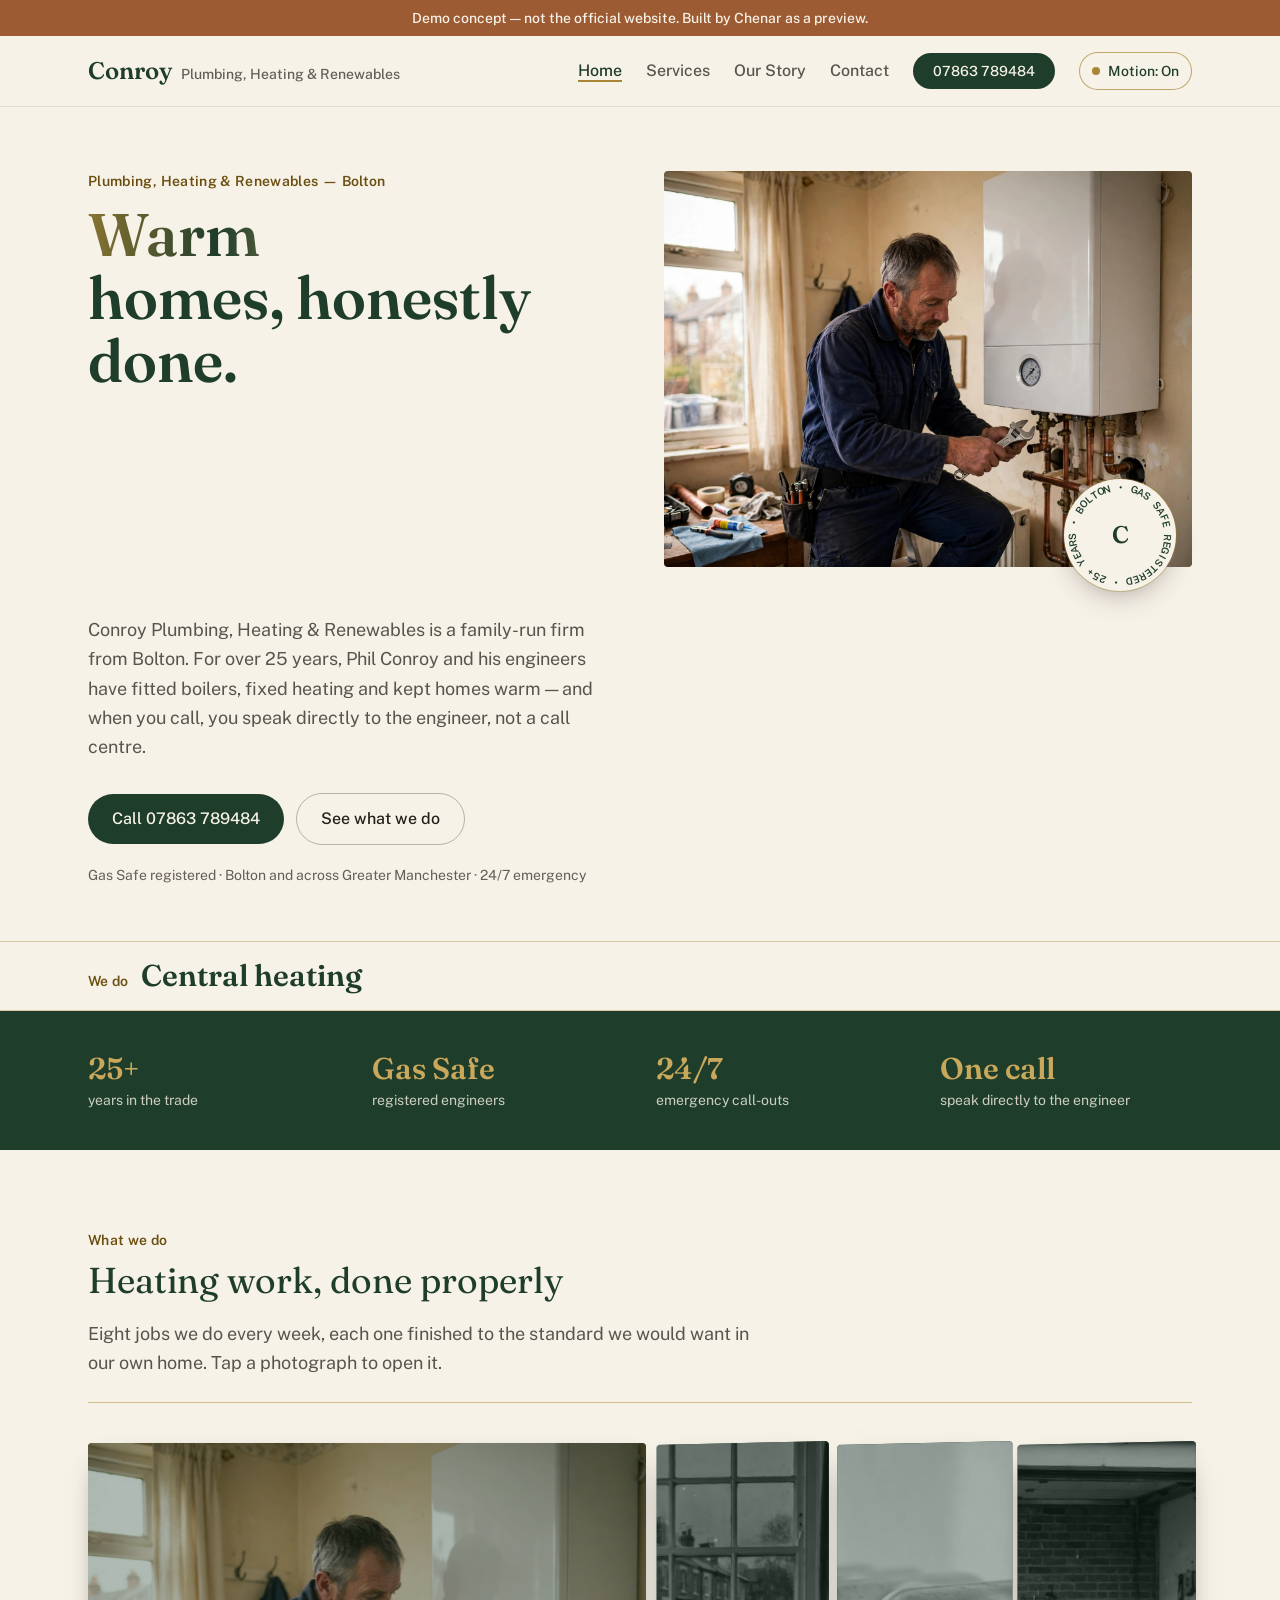
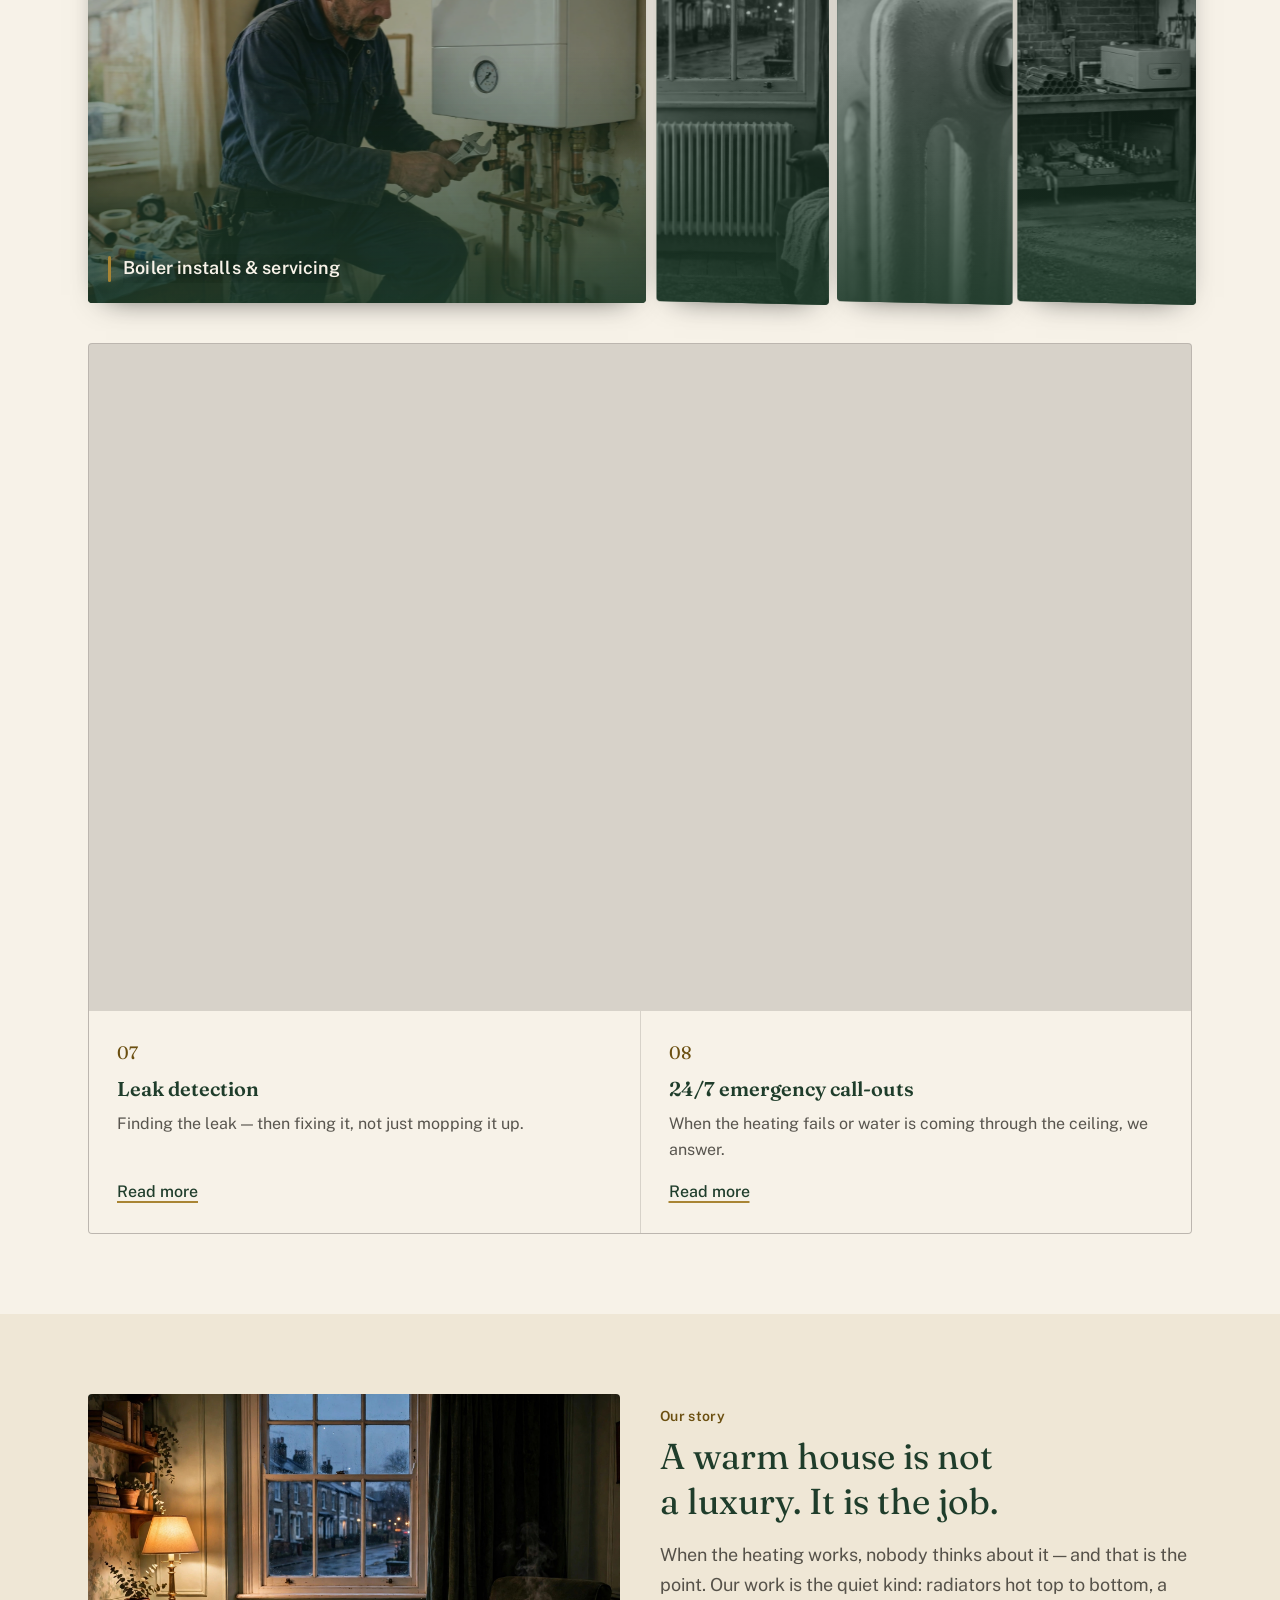
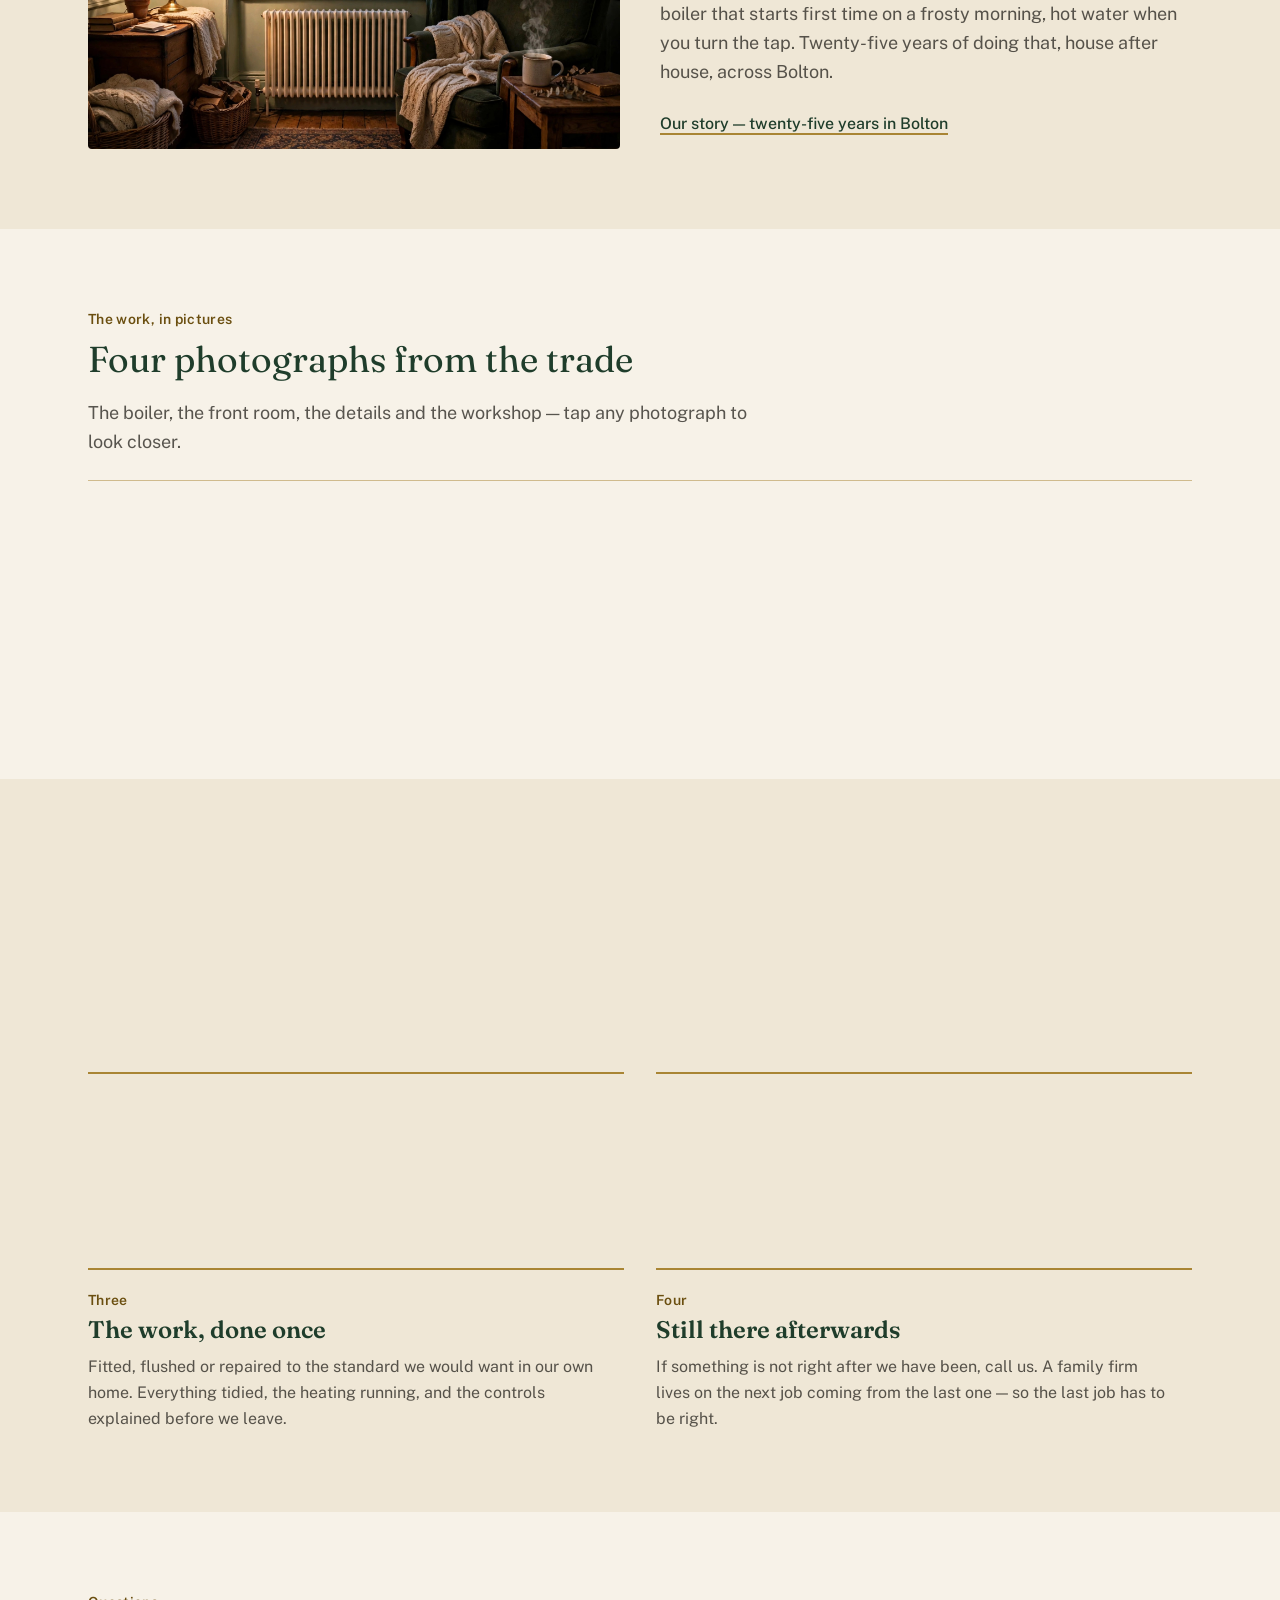
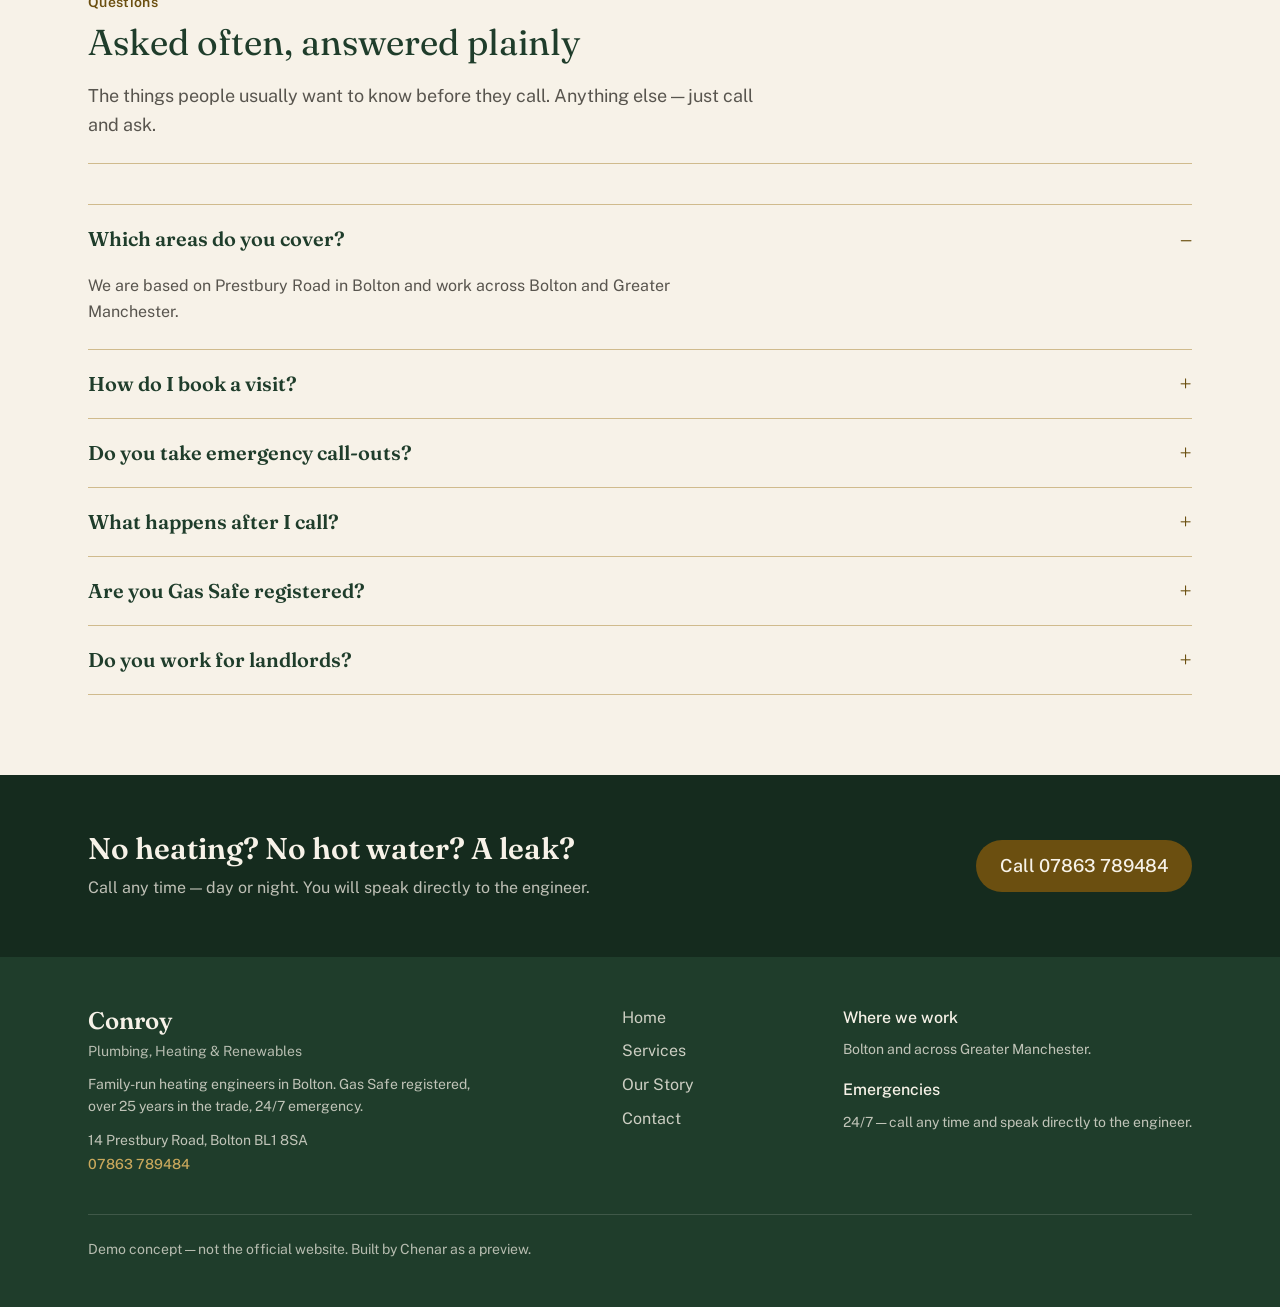
==== commit b4a895ff: "Redesign all 3 plumbing demos: full component catalog, distinct compositions, no weird hero 3D" ====
--- a/conroy/index.html
+++ b/conroy/index.html
@@ -15,8 +15,8 @@
       rel="stylesheet"
     />
     <title>Conroy Plumbing, Heating &amp; Renewables — Bolton | Family-run heating engineers</title>
-    <script type="module" crossorigin src="./assets/index-C9eHin2X.js"></script>
-    <link rel="stylesheet" crossorigin href="./assets/index-BMzPh11b.css">
+    <script type="module" crossorigin src="./assets/index-Bo4f37j8.js"></script>
+    <link rel="stylesheet" crossorigin href="./assets/index-DrXo1OTg.css">
   </head>
   <body>
     <div id="root"></div>
--- a/conroy/assets/index-DrXo1OTg.css
+++ b/conroy/assets/index-DrXo1OTg.css
@@ -0,0 +1,2 @@
+/*! tailwindcss v4.3.5 | MIT License | https://tailwindcss.com */
+@layer properties{@supports (((-webkit-hyphens:none)) and (not (margin-trim:block))) or ((-moz-orient:inline) and (not (color:rgb(from red r g b)))){*,:before,:after,::backdrop{--tw-rotate-x:initial;--tw-rotate-y:initial;--tw-rotate-z:initial;--tw-skew-x:initial;--tw-skew-y:initial;--tw-space-y-reverse:0;--tw-border-style:solid;--tw-leading:initial;--tw-font-weight:initial;--tw-tracking:initial;--tw-ordinal:initial;--tw-slashed-zero:initial;--tw-numeric-figure:initial;--tw-numeric-spacing:initial;--tw-numeric-fraction:initial;--tw-shadow:0 0 #0000;--tw-shadow-color:initial;--tw-shadow-alpha:100%;--tw-inset-shadow:0 0 #0000;--tw-inset-shadow-color:initial;--tw-inset-shadow-alpha:100%;--tw-ring-color:initial;--tw-ring-shadow:0 0 #0000;--tw-inset-ring-color:initial;--tw-inset-ring-shadow:0 0 #0000;--tw-ring-inset:initial;--tw-ring-offset-width:0px;--tw-ring-offset-color:#fff;--tw-ring-offset-shadow:0 0 #0000;--tw-blur:initial;--tw-brightness:initial;--tw-contrast:initial;--tw-grayscale:initial;--tw-hue-rotate:initial;--tw-invert:initial;--tw-opacity:initial;--tw-saturate:initial;--tw-sepia:initial;--tw-drop-shadow:initial;--tw-drop-shadow-color:initial;--tw-drop-shadow-alpha:100%;--tw-drop-shadow-size:initial;--tw-backdrop-blur:initial;--tw-backdrop-brightness:initial;--tw-backdrop-contrast:initial;--tw-backdrop-grayscale:initial;--tw-backdrop-hue-rotate:initial;--tw-backdrop-invert:initial;--tw-backdrop-opacity:initial;--tw-backdrop-saturate:initial;--tw-backdrop-sepia:initial;--tw-duration:initial;--tw-ease:initial;--tw-content:"";--tw-outline-style:solid;--tw-animation-delay:0s;--tw-animation-direction:normal;--tw-animation-duration:initial;--tw-animation-fill-mode:none;--tw-animation-iteration-count:1;--tw-enter-blur:0;--tw-enter-opacity:1;--tw-enter-rotate:0;--tw-enter-scale:1;--tw-enter-translate-x:0;--tw-enter-translate-y:0;--tw-exit-blur:0;--tw-exit-opacity:1;--tw-exit-rotate:0;--tw-exit-scale:1;--tw-exit-translate-x:0;--tw-exit-translate-y:0}}}@layer theme{:root,:host{--font-sans:"Public Sans", system-ui, -apple-system, "Segoe UI", sans-serif;--font-mono:ui-monospace, SFMono-Regular, Menlo, Monaco, Consolas, "Liberation Mono", "Courier New", monospace;--color-black:#000;--color-white:#fff;--spacing:.25rem;--container-xs:20rem;--container-sm:24rem;--container-lg:32rem;--container-xl:36rem;--container-2xl:42rem;--container-3xl:48rem;--container-6xl:72rem;--text-xs:.75rem;--text-xs--line-height:calc(1 / .75);--text-sm:.875rem;--text-sm--line-height:calc(1.25 / .875);--text-base:1rem;--text-base--line-height:calc(1.5 / 1);--text-lg:1.125rem;--text-lg--line-height:calc(1.75 / 1.125);--text-xl:1.25rem;--text-xl--line-height:calc(1.75 / 1.25);--text-2xl:1.5rem;--text-2xl--line-height:calc(2 / 1.5);--text-3xl:1.875rem;--text-3xl--line-height:calc(2.25 / 1.875);--text-4xl:2.25rem;--text-4xl--line-height:calc(2.5 / 2.25);--text-5xl:3rem;--text-5xl--line-height:1;--text-6xl:3.75rem;--text-6xl--line-height:1;--font-weight-normal:400;--font-weight-medium:500;--font-weight-semibold:600;--tracking-wide:.025em;--leading-tight:1.25;--leading-snug:1.375;--leading-relaxed:1.625;--default-transition-duration:.15s;--default-transition-timing-function:cubic-bezier(.4, 0, .2, 1);--default-font-family:var(--font-sans);--default-mono-font-family:var(--font-mono);--color-bone:#f7f2e8;--color-cream:#efe7d6;--color-ink:#23201b;--color-green:#1f3d2b;--color-green-deep:#152b1e;--color-brass:#a98534;--color-brass-deep:#6b4f10;--color-brass-light:#c9a85c;--color-sage:#8a9b7e;--color-clay:#9c5b33;--font-display:"Fraunces", Georgia, "Times New Roman", serif}}@layer base{*,:after,:before,::backdrop{box-sizing:border-box;border:0 solid;margin:0;padding:0}::file-selector-button{box-sizing:border-box;border:0 solid;margin:0;padding:0}html,:host{-webkit-text-size-adjust:100%;tab-size:4;line-height:1.5;font-family:var(--default-font-family,-apple-system, BlinkMacSystemFont, "Segoe UI", Roboto, "Helvetica Neue", "Noto Sans", Arial, sans-serif, "Apple Color Emoji", "Segoe UI Emoji", "Segoe UI Symbol", "Noto Color Emoji");font-feature-settings:var(--default-font-feature-settings,normal);font-variation-settings:var(--default-font-variation-settings,normal);-webkit-tap-highlight-color:transparent}hr{height:0;color:inherit;border-top-width:1px}abbr:where([title]){-webkit-text-decoration:underline dotted;text-decoration:underline dotted}h1,h2,h3,h4,h5,h6{font-size:inherit;font-weight:inherit}a{color:inherit;-webkit-text-decoration:inherit;-webkit-text-decoration:inherit;-webkit-text-decoration:inherit;-webkit-text-decoration:inherit;text-decoration:inherit}b,strong{font-weight:bolder}code,kbd,samp,pre{font-family:var(--default-mono-font-family,ui-monospace, SFMono-Regular, Menlo, Monaco, Consolas, "Liberation Mono", "Courier New", monospace);font-feature-settings:var(--default-mono-font-feature-settings,normal);font-variation-settings:var(--default-mono-font-variation-settings,normal);font-size:1em}small{font-size:80%}sub,sup{vertical-align:baseline;font-size:75%;line-height:0;position:relative}sub{bottom:-.25em}sup{top:-.5em}table{text-indent:0;border-color:inherit;border-collapse:collapse}:-moz-focusring:where(:not(iframe)){outline:auto}progress{vertical-align:baseline}summary{display:list-item}ol,ul,menu{list-style:none}img,svg,video,canvas,audio,iframe,embed,object{vertical-align:middle;display:block}img,video{max-width:100%;height:auto}button,input,select,optgroup,textarea{font:inherit;font-feature-settings:inherit;font-variation-settings:inherit;letter-spacing:inherit;color:inherit;opacity:1;background-color:#0000;border-radius:0}::file-selector-button{font:inherit;font-feature-settings:inherit;font-variation-settings:inherit;letter-spacing:inherit;color:inherit;opacity:1;background-color:#0000;border-radius:0}:where(select:is([multiple],[size])) optgroup{font-weight:bolder}:where(select:is([multiple],[size])) optgroup option{padding-inline-start:20px}::file-selector-button{margin-inline-end:4px}::placeholder{opacity:1}@supports (not ((-webkit-appearance:-apple-pay-button))) or (contain-intrinsic-size:1px){::placeholder{color:currentColor}@supports (color:color-mix(in lab, red, red)){::placeholder{color:color-mix(in oklab, currentcolor 50%, transparent)}}}textarea{resize:vertical}::-webkit-search-decoration{-webkit-appearance:none}::-webkit-date-and-time-value{min-height:1lh;text-align:inherit}::-webkit-datetime-edit{display:inline-flex}::-webkit-datetime-edit-fields-wrapper{padding:0}::-webkit-datetime-edit{padding-block:0}::-webkit-datetime-edit-year-field{padding-block:0}::-webkit-datetime-edit-month-field{padding-block:0}::-webkit-datetime-edit-day-field{padding-block:0}::-webkit-datetime-edit-hour-field{padding-block:0}::-webkit-datetime-edit-minute-field{padding-block:0}::-webkit-datetime-edit-second-field{padding-block:0}::-webkit-datetime-edit-millisecond-field{padding-block:0}::-webkit-datetime-edit-meridiem-field{padding-block:0}::-webkit-calendar-picker-indicator{line-height:1}:-moz-ui-invalid{box-shadow:none}button,input:where([type=button],[type=reset],[type=submit]){appearance:button}::file-selector-button{appearance:button}::-webkit-inner-spin-button{height:auto}::-webkit-outer-spin-button{height:auto}[hidden]:where(:not([hidden=until-found])){display:none!important}html{scroll-behavior:auto}body{background-color:var(--color-bone);font-family:var(--font-sans);color:var(--color-ink);-webkit-font-smoothing:antialiased;-moz-osx-font-smoothing:grayscale;font-size:16px;line-height:1.6}::selection{background:var(--color-brass);color:var(--color-bone)}:focus-visible{outline:2px solid var(--color-brass);outline-offset:3px;border-radius:2px}img{max-width:100%}h1,h2,h3{font-family:var(--font-display);text-wrap:balance}}@layer components{.brass-rule{border-top-style:var(--tw-border-style);border-color:#a9853480;border-top-width:1px}@supports (color:color-mix(in lab, red, red)){.brass-rule{border-color:color-mix(in oklab, var(--color-brass) 50%, transparent)}}.btn-brass{background-color:var(--color-brass-deep);padding-inline:calc(var(--spacing) * 6);padding-block:calc(var(--spacing) * 3);--tw-font-weight:var(--font-weight-medium);font-weight:var(--font-weight-medium);color:var(--color-bone);transition-property:color,background-color,border-color,outline-color,text-decoration-color,fill,stroke,--tw-gradient-from,--tw-gradient-via,--tw-gradient-to;transition-timing-function:var(--tw-ease,var(--default-transition-timing-function));transition-duration:var(--tw-duration,var(--default-transition-duration));--tw-duration:.1s;--tw-ease:cubic-bezier(.4,0,.2,1);border-radius:2147483647px;transition-duration:.1s;transition-timing-function:cubic-bezier(.4,0,.2,1);display:inline-block}@media (hover:hover){.btn-brass:hover{background-color:var(--color-green);color:var(--color-bone)}}.btn-brass:active{scale:.98}.btn-green{background-color:var(--color-green);padding-inline:calc(var(--spacing) * 6);padding-block:calc(var(--spacing) * 3);--tw-font-weight:var(--font-weight-medium);font-weight:var(--font-weight-medium);color:var(--color-bone);transition-property:color,background-color,border-color,outline-color,text-decoration-color,fill,stroke,--tw-gradient-from,--tw-gradient-via,--tw-gradient-to;transition-timing-function:var(--tw-ease,var(--default-transition-timing-function));transition-duration:var(--tw-duration,var(--default-transition-duration));--tw-duration:.1s;--tw-ease:cubic-bezier(.4,0,.2,1);border-radius:2147483647px;transition-duration:.1s;transition-timing-function:cubic-bezier(.4,0,.2,1);display:inline-block}@media (hover:hover){.btn-green:hover{background-color:var(--color-green-deep)}}.btn-green:active{scale:.98}.btn-ghost{border-style:var(--tw-border-style);border-width:1px;border-color:#23201b4d;border-radius:2147483647px;display:inline-block}@supports (color:color-mix(in lab, red, red)){.btn-ghost{border-color:color-mix(in oklab, var(--color-ink) 30%, transparent)}}.btn-ghost{padding-inline:calc(var(--spacing) * 6);padding-block:calc(var(--spacing) * 3);--tw-font-weight:var(--font-weight-medium);font-weight:var(--font-weight-medium);color:var(--color-ink);transition-property:color,background-color,border-color,outline-color,text-decoration-color,fill,stroke,--tw-gradient-from,--tw-gradient-via,--tw-gradient-to;transition-timing-function:var(--tw-ease,var(--default-transition-timing-function));transition-duration:var(--tw-duration,var(--default-transition-duration));--tw-duration:.1s;--tw-ease:cubic-bezier(.4,0,.2,1);transition-duration:.1s;transition-timing-function:cubic-bezier(.4,0,.2,1)}@media (hover:hover){.btn-ghost:hover{border-color:var(--color-brass);color:var(--color-green)}}.btn-ghost:active{scale:.98}.nav-link{color:#23201bbf}@supports (color:color-mix(in lab, red, red)){.nav-link{color:color-mix(in oklab, var(--color-ink) 75%, transparent)}}.nav-link{transition-property:color,background-color,border-color,outline-color,text-decoration-color,fill,stroke,--tw-gradient-from,--tw-gradient-via,--tw-gradient-to;transition-timing-function:var(--tw-ease,var(--default-transition-timing-function));transition-duration:var(--tw-duration,var(--default-transition-duration));--tw-duration:.1s;--tw-ease:cubic-bezier(.4,0,.2,1);transition-duration:.1s;transition-timing-function:cubic-bezier(.4,0,.2,1)}@media (hover:hover){.nav-link:hover{color:var(--color-green)}}.nav-link[aria-current=page]{color:var(--color-green);text-decoration-line:underline;-webkit-text-decoration-color:var(--color-brass);-webkit-text-decoration-color:var(--color-brass);-webkit-text-decoration-color:var(--color-brass);text-decoration-color:var(--color-brass);text-underline-offset:4px;text-decoration-thickness:2px}.field{border-style:var(--tw-border-style);border-width:1px;border-color:#23201b40;border-radius:4px;width:100%}@supports (color:color-mix(in lab, red, red)){.field{border-color:color-mix(in oklab, var(--color-ink) 25%, transparent)}}.field{background-color:var(--color-white);padding-inline:calc(var(--spacing) * 4);padding-block:calc(var(--spacing) * 3);font-size:var(--text-base);line-height:var(--tw-leading,var(--text-base--line-height));color:var(--color-ink)}.field::placeholder{color:#23201b66}@supports (color:color-mix(in lab, red, red)){.field::placeholder{color:color-mix(in oklab, var(--color-ink) 40%, transparent)}}.field:focus{border-color:var(--color-brass);--tw-outline-style:none;outline-style:none}.field-error{border-color:var(--color-clay)}}@layer utilities{.pointer-events-none{pointer-events:none}.invisible{visibility:hidden}.visible{visibility:visible}.sr-only{clip-path:inset(50%);white-space:nowrap;border-width:0;width:1px;height:1px;margin:-1px;padding:0;position:absolute;overflow:hidden}.absolute{position:absolute}.fixed{position:fixed}.relative{position:relative}.static{position:static}.sticky{position:sticky}.inset-0{inset:0}.inset-\[1\.3em\]{inset:1.3em}.top-0{top:0}.top-1\/2{top:50%}.top-4{top:calc(var(--spacing) * 4)}.top-\[calc\(50\%-22px\)\]{top:calc(50% - 22px)}.right-0{right:0}.right-4{right:calc(var(--spacing) * 4)}.right-5{right:calc(var(--spacing) * 5)}.-bottom-6{bottom:calc(var(--spacing) * -6)}.bottom-0{bottom:0}.bottom-5{bottom:calc(var(--spacing) * 5)}.left-0{left:0}.left-1\/2{left:50%}.left-4{left:calc(var(--spacing) * 4)}.left-5{left:calc(var(--spacing) * 5)}.isolate{isolation:isolate}.-z-10{z-index:calc(10 * -1)}.z-50{z-index:50}.z-\[2\]{z-index:2}.z-\[1000\]{z-index:1000}.mx-auto{margin-inline:auto}.mt-1{margin-top:var(--spacing)}.mt-2{margin-top:calc(var(--spacing) * 2)}.mt-3{margin-top:calc(var(--spacing) * 3)}.mt-4{margin-top:calc(var(--spacing) * 4)}.mt-5{margin-top:calc(var(--spacing) * 5)}.mt-6{margin-top:calc(var(--spacing) * 6)}.mt-8{margin-top:calc(var(--spacing) * 8)}.mt-10{margin-top:calc(var(--spacing) * 10)}.mt-16{margin-top:calc(var(--spacing) * 16)}.mb-1{margin-bottom:var(--spacing)}.mb-10{margin-bottom:calc(var(--spacing) * 10)}.ml-2{margin-left:calc(var(--spacing) * 2)}.box-border{box-sizing:border-box}.box-content{box-sizing:content-box}.block{display:block}.flex{display:flex}.grid{display:grid}.hidden{display:none}.inline{display:inline}.inline-block{display:inline-block}.inline-flex{display:inline-flex}.aspect-\[4\/3\]{aspect-ratio:4/3}.\!h-auto{height:auto!important}.h-2{height:calc(var(--spacing) * 2)}.h-11{height:calc(var(--spacing) * 11)}.h-28{height:calc(var(--spacing) * 28)}.h-80{height:calc(var(--spacing) * 80)}.h-\[1\.2em\]{height:1.2em}.h-\[26px\]{height:26px}.h-full{height:100%}.min-h-0{min-height:0}.min-h-screen{min-height:100vh}.w-2{width:calc(var(--spacing) * 2)}.w-11{width:calc(var(--spacing) * 11)}.w-28{width:calc(var(--spacing) * 28)}.w-\[3px\]{width:3px}.w-full{width:100%}.max-w-2xl{max-width:var(--container-2xl)}.max-w-3xl{max-width:var(--container-3xl)}.max-w-6xl{max-width:var(--container-6xl)}.max-w-full{max-width:100%}.max-w-lg{max-width:var(--container-lg)}.max-w-sm{max-width:var(--container-sm)}.max-w-xl{max-width:var(--container-xl)}.max-w-xs{max-width:var(--container-xs)}.min-w-0{min-width:0}.flex-1{flex:1}.flex-\[1_1_0\]{flex:1 1 0}.flex-none{flex:none}.shrink-0{flex-shrink:0}.grow{flex-grow:1}.\[transform-origin\:center\]{transform-origin:50%}.origin-top{transform-origin:top}.origin-top-left{transform-origin:0 0}.\[transform\:perspective\(900px\)_rotateX\(var\(--masonry-tilt-x\,0deg\)\)_rotateY\(var\(--masonry-tilt-y\,0deg\)\)_translateY\(var\(--masonry-lift\,0px\)\)_scale\(var\(--masonry-scale\,1\)\)\]{transform:perspective(900px) rotateX(var(--masonry-tilt-x,0deg)) rotateY(var(--masonry-tilt-y,0deg)) translateY(var(--masonry-lift,0px)) scale(var(--masonry-scale,1))}.transform{transform:var(--tw-rotate-x, ) var(--tw-rotate-y, ) var(--tw-rotate-z, ) var(--tw-skew-x, ) var(--tw-skew-y, )}.cursor-pointer{cursor:pointer}.cursor-zoom-out{cursor:zoom-out}.resize{resize:both}.resize-y{resize:vertical}.scroll-mt-28{scroll-margin-top:calc(var(--spacing) * 28)}.grid-cols-2{grid-template-columns:repeat(2,minmax(0,1fr))}.flex-col{flex-direction:column}.flex-row{flex-direction:row}.flex-nowrap{flex-wrap:nowrap}.flex-wrap{flex-wrap:wrap}.place-items-center{place-items:center}.items-baseline{align-items:baseline}.items-center{align-items:center}.items-start{align-items:flex-start}.justify-between{justify-content:space-between}.justify-center{justify-content:center}.gap-0\.5{gap:calc(var(--spacing) * .5)}.gap-2{gap:calc(var(--spacing) * 2)}.gap-3{gap:calc(var(--spacing) * 3)}.gap-3\.5{gap:calc(var(--spacing) * 3.5)}.gap-4{gap:calc(var(--spacing) * 4)}.gap-5{gap:calc(var(--spacing) * 5)}.gap-6{gap:calc(var(--spacing) * 6)}.gap-8{gap:calc(var(--spacing) * 8)}.gap-10{gap:calc(var(--spacing) * 10)}.gap-12{gap:calc(var(--spacing) * 12)}.gap-px{gap:1px}:where(.space-y-2>:not(:last-child)){--tw-space-y-reverse:0;margin-block-start:calc(calc(var(--spacing) * 2) * var(--tw-space-y-reverse));margin-block-end:calc(calc(var(--spacing) * 2) * calc(1 - var(--tw-space-y-reverse)))}:where(.space-y-3>:not(:last-child)){--tw-space-y-reverse:0;margin-block-start:calc(calc(var(--spacing) * 3) * var(--tw-space-y-reverse));margin-block-end:calc(calc(var(--spacing) * 3) * calc(1 - var(--tw-space-y-reverse)))}:where(.space-y-5>:not(:last-child)){--tw-space-y-reverse:0;margin-block-start:calc(calc(var(--spacing) * 5) * var(--tw-space-y-reverse));margin-block-end:calc(calc(var(--spacing) * 5) * calc(1 - var(--tw-space-y-reverse)))}:where(.space-y-6>:not(:last-child)){--tw-space-y-reverse:0;margin-block-start:calc(calc(var(--spacing) * 6) * var(--tw-space-y-reverse));margin-block-end:calc(calc(var(--spacing) * 6) * calc(1 - var(--tw-space-y-reverse)))}:where(.space-y-8>:not(:last-child)){--tw-space-y-reverse:0;margin-block-start:calc(calc(var(--spacing) * 8) * var(--tw-space-y-reverse));margin-block-end:calc(calc(var(--spacing) * 8) * calc(1 - var(--tw-space-y-reverse)))}:where(.space-y-14>:not(:last-child)){--tw-space-y-reverse:0;margin-block-start:calc(calc(var(--spacing) * 14) * var(--tw-space-y-reverse));margin-block-end:calc(calc(var(--spacing) * 14) * calc(1 - var(--tw-space-y-reverse)))}.gap-x-3{column-gap:calc(var(--spacing) * 3)}.overflow-hidden{overflow:hidden}.overflow-x-hidden{overflow-x:hidden}.overflow-y-auto{overflow-y:auto}.\!rounded-\[4px\]{border-radius:4px!important}.\[border-radius\:inherit\]{border-radius:inherit}.rounded-\[0\.16em\]{border-radius:.16em}.rounded-\[3px\]{border-radius:3px}.rounded-\[4px\]{border-radius:4px}.rounded-\[28px\]{border-radius:28px}.rounded-\[inherit\]{border-radius:inherit}.rounded-\[var\(--masonry-radius\,12px\)\]{border-radius:var(--masonry-radius,12px)}.rounded-full{border-radius:2147483647px}.border{border-style:var(--tw-border-style);border-width:1px}.border-0{border-style:var(--tw-border-style);border-width:0}.border-2{border-style:var(--tw-border-style);border-width:2px}.border-y{border-block-style:var(--tw-border-style);border-block-width:1px}.border-t{border-top-style:var(--tw-border-style);border-top-width:1px}.border-t-2{border-top-style:var(--tw-border-style);border-top-width:2px}.border-b{border-bottom-style:var(--tw-border-style);border-bottom-width:1px}.border-solid{--tw-border-style:solid;border-style:solid}.border-bone\/15{border-color:#f7f2e826}@supports (color:color-mix(in lab, red, red)){.border-bone\/15{border-color:color-mix(in oklab, var(--color-bone) 15%, transparent)}}.border-brass{border-color:var(--color-brass)}.border-brass\/40{border-color:#a9853466}@supports (color:color-mix(in lab, red, red)){.border-brass\/40{border-color:color-mix(in oklab, var(--color-brass) 40%, transparent)}}.border-brass\/50{border-color:#a9853480}@supports (color:color-mix(in lab, red, red)){.border-brass\/50{border-color:color-mix(in oklab, var(--color-brass) 50%, transparent)}}.border-brass\/70{border-color:#a98534b3}@supports (color:color-mix(in lab, red, red)){.border-brass\/70{border-color:color-mix(in oklab, var(--color-brass) 70%, transparent)}}.border-current{border-color:currentColor}.border-ink\/10{border-color:#23201b1a}@supports (color:color-mix(in lab, red, red)){.border-ink\/10{border-color:color-mix(in oklab, var(--color-ink) 10%, transparent)}}.border-ink\/15{border-color:#23201b26}@supports (color:color-mix(in lab, red, red)){.border-ink\/15{border-color:color-mix(in oklab, var(--color-ink) 15%, transparent)}}.border-ink\/25{border-color:#23201b40}@supports (color:color-mix(in lab, red, red)){.border-ink\/25{border-color:color-mix(in oklab, var(--color-ink) 25%, transparent)}}.\!bg-cream{background-color:var(--color-cream)!important}.bg-\[\#1f3d2b\]{background-color:#1f3d2b}.bg-\[rgba\(9\,9\,11\,0\.9\)\]{background-color:#09090be6}.bg-\[rgba\(127\,127\,127\,0\.14\)\]{background-color:#7f7f7f24}.bg-black{background-color:var(--color-black)}.bg-bone{background-color:var(--color-bone)}.bg-bone\/95{background-color:#f7f2e8f2}@supports (color:color-mix(in lab, red, red)){.bg-bone\/95{background-color:color-mix(in oklab, var(--color-bone) 95%, transparent)}}.bg-brass{background-color:var(--color-brass)}.bg-clay{background-color:var(--color-clay)}.bg-cream{background-color:var(--color-cream)}.bg-green{background-color:var(--color-green)}.bg-green-deep{background-color:var(--color-green-deep)}.bg-ink\/15{background-color:#23201b26}@supports (color:color-mix(in lab, red, red)){.bg-ink\/15{background-color:color-mix(in oklab, var(--color-ink) 15%, transparent)}}.bg-sage{background-color:var(--color-sage)}.bg-transparent{background-color:#0000}.bg-white\/8{background-color:#ffffff14}@supports (color:color-mix(in lab, red, red)){.bg-white\/8{background-color:color-mix(in oklab, var(--color-white) 8%, transparent)}}.\[background-image\:var\(--gt-gradient\)\]{background-image:var(--gt-gradient)}.bg-\[linear-gradient\(180deg\,rgba\(0\,0\,0\,0\)_0\%\,rgba\(0\,0\,0\,0\.02\)_15\%\,rgba\(0\,0\,0\,0\.08\)_30\%\,rgba\(0\,0\,0\,0\.18\)_45\%\,rgba\(0\,0\,0\,0\.3\)_60\%\,rgba\(0\,0\,0\,0\.42\)_75\%\,rgba\(0\,0\,0\,0\.5\)_88\%\,rgba\(0\,0\,0\,0\.54\)_100\%\)\]{background-image:linear-gradient(#0000 0%,#00000005 15%,#00000014 30%,#0000002e 45%,#0000004d 60%,#0000006b 75%,#00000080 88%,#0000008a 100%)}.bg-clip-text{-webkit-background-clip:text;background-clip:text}.object-cover{object-fit:cover}.\!p-0{padding:0!important}.p-0{padding:0}.p-7{padding:calc(var(--spacing) * 7)}.p-8{padding:calc(var(--spacing) * 8)}.p-10{padding:calc(var(--spacing) * 10)}.\!px-5{padding-inline:calc(var(--spacing) * 5)!important}.px-3{padding-inline:calc(var(--spacing) * 3)}.px-3\.5{padding-inline:calc(var(--spacing) * 3.5)}.px-4{padding-inline:calc(var(--spacing) * 4)}.px-6{padding-inline:calc(var(--spacing) * 6)}.px-7{padding-inline:calc(var(--spacing) * 7)}.px-8{padding-inline:calc(var(--spacing) * 8)}.px-\[0\.28em\]{padding-inline:.28em}.px-\[0\.75em\]{padding-inline:.75em}.px-\[72px\]{padding-inline:72px}.px-\[clamp\(1rem\,6\%\,5rem\)\]{padding-inline:clamp(1rem,6%,5rem)}.\!py-2{padding-block:calc(var(--spacing) * 2)!important}.py-1{padding-block:var(--spacing)}.py-2{padding-block:calc(var(--spacing) * 2)}.py-4{padding-block:calc(var(--spacing) * 4)}.py-5{padding-block:calc(var(--spacing) * 5)}.py-8{padding-block:calc(var(--spacing) * 8)}.py-10{padding-block:calc(var(--spacing) * 10)}.py-12{padding-block:calc(var(--spacing) * 12)}.py-14{padding-block:calc(var(--spacing) * 14)}.py-16{padding-block:calc(var(--spacing) * 16)}.py-20{padding-block:calc(var(--spacing) * 20)}.py-\[0\.1em\]{padding-block:.1em}.py-\[0\.35em\]{padding-block:.35em}.pt-5{padding-top:calc(var(--spacing) * 5)}.pt-6{padding-top:calc(var(--spacing) * 6)}.pt-8{padding-top:calc(var(--spacing) * 8)}.pt-10{padding-top:calc(var(--spacing) * 10)}.pt-14{padding-top:calc(var(--spacing) * 14)}.pb-3{padding-bottom:calc(var(--spacing) * 3)}.pb-6{padding-bottom:calc(var(--spacing) * 6)}.pb-8{padding-bottom:calc(var(--spacing) * 8)}.pb-10{padding-bottom:calc(var(--spacing) * 10)}.pb-14{padding-bottom:calc(var(--spacing) * 14)}.pb-20{padding-bottom:calc(var(--spacing) * 20)}.text-center{text-align:center}.text-left{text-align:left}.font-display{font-family:var(--font-display)}.text-2xl{font-size:var(--text-2xl);line-height:var(--tw-leading,var(--text-2xl--line-height))}.text-3xl{font-size:var(--text-3xl);line-height:var(--tw-leading,var(--text-3xl--line-height))}.text-4xl{font-size:var(--text-4xl);line-height:var(--tw-leading,var(--text-4xl--line-height))}.text-lg{font-size:var(--text-lg);line-height:var(--tw-leading,var(--text-lg--line-height))}.text-sm{font-size:var(--text-sm);line-height:var(--tw-leading,var(--text-sm--line-height))}.text-xl{font-size:var(--text-xl);line-height:var(--tw-leading,var(--text-xl--line-height))}.text-xs{font-size:var(--text-xs);line-height:var(--tw-leading,var(--text-xs--line-height))}.text-\[2\.75rem\]{font-size:2.75rem}.text-\[clamp\(1rem\,1\.4vw\,1\.4rem\)\]{font-size:clamp(1rem,1.4vw,1.4rem)}.leading-\[1\.2em\]{--tw-leading:1.2em;line-height:1.2em}.leading-\[1\.3\]{--tw-leading:1.3;line-height:1.3}.leading-\[1\.4\]{--tw-leading:1.4;line-height:1.4}.leading-\[1\.05\]{--tw-leading:1.05;line-height:1.05}.leading-\[1\.08\]{--tw-leading:1.08;line-height:1.08}.leading-none{--tw-leading:1;line-height:1}.leading-relaxed{--tw-leading:var(--leading-relaxed);line-height:var(--leading-relaxed)}.leading-snug{--tw-leading:var(--leading-snug);line-height:var(--leading-snug)}.leading-tight{--tw-leading:var(--leading-tight);line-height:var(--leading-tight)}.font-medium{--tw-font-weight:var(--font-weight-medium);font-weight:var(--font-weight-medium)}.font-normal{--tw-font-weight:var(--font-weight-normal);font-weight:var(--font-weight-normal)}.font-semibold{--tw-font-weight:var(--font-weight-semibold);font-weight:var(--font-weight-semibold)}.tracking-\[-0\.01em\]{--tw-tracking:-.01em;letter-spacing:-.01em}.tracking-\[0\.01em\]{--tw-tracking:.01em;letter-spacing:.01em}.tracking-wide{--tw-tracking:var(--tracking-wide);letter-spacing:var(--tracking-wide)}.text-ellipsis{text-overflow:ellipsis}.whitespace-nowrap{white-space:nowrap}.whitespace-pre{white-space:pre}.whitespace-pre-wrap{white-space:pre-wrap}.\[color\:light-dark\(\#18181b\,\#fafafa\)\]{color:var(--lightningcss-light,#18181b)var(--lightningcss-dark,#fafafa)}.text-bone{color:var(--color-bone)}.text-bone\/70{color:#f7f2e8b3}@supports (color:color-mix(in lab, red, red)){.text-bone\/70{color:color-mix(in oklab, var(--color-bone) 70%, transparent)}}.text-bone\/75{color:#f7f2e8bf}@supports (color:color-mix(in lab, red, red)){.text-bone\/75{color:color-mix(in oklab, var(--color-bone) 75%, transparent)}}.text-bone\/80{color:#f7f2e8cc}@supports (color:color-mix(in lab, red, red)){.text-bone\/80{color:color-mix(in oklab, var(--color-bone) 80%, transparent)}}.text-brass-deep{color:var(--color-brass-deep)}.text-brass-light{color:var(--color-brass-light)}.text-clay{color:var(--color-clay)}.text-green{color:var(--color-green)}.text-inherit{color:inherit}.text-ink{color:var(--color-ink)}.text-ink\/70{color:#23201bb3}@supports (color:color-mix(in lab, red, red)){.text-ink\/70{color:color-mix(in oklab, var(--color-ink) 70%, transparent)}}.text-ink\/75{color:#23201bbf}@supports (color:color-mix(in lab, red, red)){.text-ink\/75{color:color-mix(in oklab, var(--color-ink) 75%, transparent)}}.text-ink\/80{color:#23201bcc}@supports (color:color-mix(in lab, red, red)){.text-ink\/80{color:color-mix(in oklab, var(--color-ink) 80%, transparent)}}.text-white{color:var(--color-white)}.tabular-nums{--tw-numeric-spacing:tabular-nums;font-variant-numeric:var(--tw-ordinal, ) var(--tw-slashed-zero, ) var(--tw-numeric-figure, ) var(--tw-numeric-spacing, ) var(--tw-numeric-fraction, )}.no-underline{text-decoration-line:none}.underline{text-decoration-line:underline}.decoration-brass{-webkit-text-decoration-color:var(--color-brass);-webkit-text-decoration-color:var(--color-brass);-webkit-text-decoration-color:var(--color-brass);text-decoration-color:var(--color-brass)}.decoration-2{text-decoration-thickness:2px}.underline-offset-4{text-underline-offset:4px}.opacity-0{opacity:0}.opacity-60{opacity:.6}.opacity-80{opacity:.8}.opacity-\[var\(--gt-glow\)\]{opacity:var(--gt-glow)}.opacity-\[var\(--scroll-stack-dim\,0\)\]{opacity:var(--scroll-stack-dim,0)}.shadow-\[0_10px_30px_-12px_rgba\(35\,32\,27\,0\.5\)\]{--tw-shadow:0 10px 30px -12px var(--tw-shadow-color,#23201b80);box-shadow:var(--tw-inset-shadow), var(--tw-inset-ring-shadow), var(--tw-ring-offset-shadow), var(--tw-ring-shadow), var(--tw-shadow)}.shadow-\[0_18px_40px_-24px_rgba\(35\,32\,27\,0\.45\)\]{--tw-shadow:0 18px 40px -24px var(--tw-shadow-color,#23201b73);box-shadow:var(--tw-inset-shadow), var(--tw-inset-ring-shadow), var(--tw-ring-offset-shadow), var(--tw-ring-shadow), var(--tw-shadow)}.shadow-\[inset_0_0_0_1px_rgba\(255\,255\,255\,0\.1\)\]{--tw-shadow:inset 0 0 0 1px var(--tw-shadow-color,#ffffff1a);box-shadow:var(--tw-inset-shadow), var(--tw-inset-ring-shadow), var(--tw-ring-offset-shadow), var(--tw-ring-shadow), var(--tw-shadow)}.ring,.ring-1{--tw-ring-shadow:var(--tw-ring-inset, ) 0 0 0 calc(1px + var(--tw-ring-offset-width)) var(--tw-ring-color,currentcolor);box-shadow:var(--tw-inset-shadow), var(--tw-inset-ring-shadow), var(--tw-ring-offset-shadow), var(--tw-ring-shadow), var(--tw-shadow)}.\[box-shadow\:0_10px_30px_-18px_rgba\(0\,0\,0\,0\.8\)\]{box-shadow:0 10px 30px -18px #000c}.ring-brass\/40{--tw-ring-color:#a9853466}@supports (color:color-mix(in lab, red, red)){.ring-brass\/40{--tw-ring-color:color-mix(in oklab, var(--color-brass) 40%, transparent)}}.blur{--tw-blur:blur(8px);filter:var(--tw-blur, ) var(--tw-brightness, ) var(--tw-contrast, ) var(--tw-grayscale, ) var(--tw-hue-rotate, ) var(--tw-invert, ) var(--tw-saturate, ) var(--tw-sepia, ) var(--tw-drop-shadow, )}.grayscale{--tw-grayscale:grayscale(100%);filter:var(--tw-blur, ) var(--tw-brightness, ) var(--tw-contrast, ) var(--tw-grayscale, ) var(--tw-hue-rotate, ) var(--tw-invert, ) var(--tw-saturate, ) var(--tw-sepia, ) var(--tw-drop-shadow, )}.\[filter\:blur\(0\.3em\)_saturate\(1\.4\)\]{filter:blur(.3em)saturate(1.4)}.\[filter\:grayscale\(var\(--ag-gray\,1\)\)\]{filter:grayscale(var(--ag-gray,1))}.filter{filter:var(--tw-blur, ) var(--tw-brightness, ) var(--tw-contrast, ) var(--tw-grayscale, ) var(--tw-hue-rotate, ) var(--tw-invert, ) var(--tw-saturate, ) var(--tw-sepia, ) var(--tw-drop-shadow, )}.backdrop-blur{--tw-backdrop-blur:blur(8px);-webkit-backdrop-filter:var(--tw-backdrop-blur, ) var(--tw-backdrop-brightness, ) var(--tw-backdrop-contrast, ) var(--tw-backdrop-grayscale, ) var(--tw-backdrop-hue-rotate, ) var(--tw-backdrop-invert, ) var(--tw-backdrop-opacity, ) var(--tw-backdrop-saturate, ) var(--tw-backdrop-sepia, );backdrop-filter:var(--tw-backdrop-blur, ) var(--tw-backdrop-brightness, ) var(--tw-backdrop-contrast, ) var(--tw-backdrop-grayscale, ) var(--tw-backdrop-hue-rotate, ) var(--tw-backdrop-invert, ) var(--tw-backdrop-opacity, ) var(--tw-backdrop-saturate, ) var(--tw-backdrop-sepia, )}.transition{transition-property:color,background-color,border-color,outline-color,text-decoration-color,fill,stroke,--tw-gradient-from,--tw-gradient-via,--tw-gradient-to,opacity,box-shadow,transform,translate,scale,rotate,filter,-webkit-backdrop-filter,backdrop-filter,display,content-visibility,overlay,pointer-events;transition-timing-function:var(--tw-ease,var(--default-transition-timing-function));transition-duration:var(--tw-duration,var(--default-transition-duration))}.transition-colors{transition-property:color,background-color,border-color,outline-color,text-decoration-color,fill,stroke,--tw-gradient-from,--tw-gradient-via,--tw-gradient-to;transition-timing-function:var(--tw-ease,var(--default-transition-timing-function));transition-duration:var(--tw-duration,var(--default-transition-duration))}.transition-opacity{transition-property:opacity;transition-timing-function:var(--tw-ease,var(--default-transition-timing-function));transition-duration:var(--tw-duration,var(--default-transition-duration))}.transition-transform{transition-property:transform,translate,scale,rotate;transition-timing-function:var(--tw-ease,var(--default-transition-timing-function));transition-duration:var(--tw-duration,var(--default-transition-duration))}.duration-100{--tw-duration:.1s;transition-duration:.1s}.duration-500{--tw-duration:.5s;transition-duration:.5s}.duration-700{--tw-duration:.7s;transition-duration:.7s}.duration-\[400ms\]{--tw-duration:.4s;transition-duration:.4s}.ease-\[cubic-bezier\(0\,0\,0\,1\)\]{--tw-ease:cubic-bezier(0,0,0,1);transition-timing-function:cubic-bezier(0,0,0,1)}.ease-\[cubic-bezier\(0\.22\,1\,0\.36\,1\)\]{--tw-ease:cubic-bezier(.22,1,.36,1);transition-timing-function:cubic-bezier(.22,1,.36,1)}.will-change-\[transform\,filter\,opacity\]{will-change:transform,filter,opacity}.will-change-transform{will-change:transform}.outline-none{--tw-outline-style:none;outline-style:none}.select-none{-webkit-user-select:none;user-select:none}.\[-webkit-background-clip\:text\]{-webkit-background-clip:text}.\[-webkit-tap-highlight-color\:transparent\]{-webkit-tap-highlight-color:transparent}.\[-webkit-text-fill-color\:transparent\]{-webkit-text-fill-color:transparent}.\[-webkit-user-drag\:none\]{-webkit-user-drag:none}.\[background\:light-dark\(\#ffffff\,\#18181b\)\]{background:var(--lightningcss-light,#fff)var(--lightningcss-dark,#18181b)}.\[font\:inherit\]{font:inherit}.\[perspective\:1400px\]{perspective:1400px}.\[text-shadow\:0_2px_14px_rgba\(0\,0\,0\,0\.55\)\]{text-shadow:0 2px 14px #0000008c}.\[transform-style\:preserve-3d\]{transform-style:preserve-3d}.\[transition\:opacity_0\.5s_ease\,transform_0\.8s_cubic-bezier\(0\.2\,0\.8\,0\.2\,1\)\]{transition:opacity .5s,transform .8s cubic-bezier(.2,.8,.2,1)}.\[transition\:opacity_0\.35s_ease\,transform_0\.5s_cubic-bezier\(0\.2\,0\.8\,0\.2\,1\)\]{transition:opacity .35s,transform .5s cubic-bezier(.2,.8,.2,1)}.\[transition\:transform_0\.5s_cubic-bezier\(0\.2\,0\.8\,0\.2\,1\)\,box-shadow_0\.5s_cubic-bezier\(0\.2\,0\.8\,0\.2\,1\)\,opacity_0\.35s_ease\]{transition:transform .5s cubic-bezier(.2,.8,.2,1),box-shadow .5s cubic-bezier(.2,.8,.2,1),opacity .35s}.paused{animation-play-state:paused}.running{animation-play-state:running}:is(:where(.group\/item)[data-dimmed] .group-data-\[dimmed\]\/item\:opacity-35){opacity:.35}:is(:where(.group\/item)[data-dragging] .group-data-\[dragging\]\/item\:cursor-grabbing){cursor:grabbing}:is(:where(.group\/item)[data-dragging] .group-data-\[dragging\]\/item\:shadow-\[0_34px_60px_-26px_rgba\(0\,0\,0\,0\.6\)\]){--tw-shadow:0 34px 60px -26px var(--tw-shadow-color,#0009);box-shadow:var(--tw-inset-shadow), var(--tw-inset-ring-shadow), var(--tw-ring-offset-shadow), var(--tw-ring-shadow), var(--tw-shadow)}:is(:where(.group\/item)[data-dragging] .group-data-\[dragging\]\/item\:\[--masonry-scale\:1\.05\]){--masonry-scale:1.05}@media (hover:hover){:is(:where(.group\/item):hover :is(:where(.group\/masonry)[data-hover=lift] .group-data-\[hover\=lift\]\/masonry\:group-hover\/item\:shadow-\[0_22px_40px_-22px_rgba\(0\,0\,0\,0\.55\)\])){--tw-shadow:0 22px 40px -22px var(--tw-shadow-color,#0000008c);box-shadow:var(--tw-inset-shadow), var(--tw-inset-ring-shadow), var(--tw-ring-offset-shadow), var(--tw-ring-shadow), var(--tw-shadow)}:is(:where(.group\/item):hover :is(:where(.group\/masonry)[data-hover=lift] .group-data-\[hover\=lift\]\/masonry\:group-hover\/item\:\[--masonry-lift\:-6px\])){--masonry-lift:-6px}:is(:where(.group\/item):hover :is(:where(.group\/masonry)[data-hover=lift] .group-data-\[hover\=lift\]\/masonry\:group-hover\/item\:\[--masonry-scale\:1\.02\])){--masonry-scale:1.02}}:is(:where(.group\/masonry)[data-hover=tilt] .group-data-\[hover\=tilt\]\/masonry\:\[transition\:transform_0\.25s_cubic-bezier\(0\.2\,0\.8\,0\.2\,1\)\,box-shadow_0\.5s_cubic-bezier\(0\.2\,0\.8\,0\.2\,1\)\,opacity_0\.35s_ease\]){transition:transform .25s cubic-bezier(.2,.8,.2,1),box-shadow .5s cubic-bezier(.2,.8,.2,1),opacity .35s}@media (hover:hover){:is(:where(.group\/item):hover :is(:where(.group\/masonry)[data-hover=tilt] .group-data-\[hover\=tilt\]\/masonry\:group-hover\/item\:shadow-\[0_26px_44px_-24px_rgba\(0\,0\,0\,0\.55\)\])){--tw-shadow:0 26px 44px -24px var(--tw-shadow-color,#0000008c);box-shadow:var(--tw-inset-shadow), var(--tw-inset-ring-shadow), var(--tw-ring-offset-shadow), var(--tw-ring-shadow), var(--tw-shadow)}:is(:where(.group\/item):hover :is(:where(.group\/masonry)[data-hover=tilt] .group-data-\[hover\=tilt\]\/masonry\:group-hover\/item\:\[--masonry-scale\:1\.03\])){--masonry-scale:1.03}:is(:where(.group\/item):hover :is(:where(.group\/masonry)[data-hover=zoom] .group-data-\[hover\=zoom\]\/masonry\:group-hover\/item\:\[transform\:scale\(1\.07\)\])){transform:scale(1.07)}}.before\:pointer-events-none:before{content:var(--tw-content);pointer-events:none}.before\:absolute:before{content:var(--tw-content);position:absolute}.before\:inset-0:before{content:var(--tw-content);inset:0}.before\:rounded-\[inherit\]:before{content:var(--tw-content);border-radius:inherit}.before\:\[background-image\:var\(--gt-gradient\)\]:before{content:var(--tw-content);background-image:var(--gt-gradient)}.before\:p-\[var\(--gt-border\)\]:before{content:var(--tw-content);padding:var(--gt-border)}.before\:\[-webkit-mask-composite\:xor\]:before{content:var(--tw-content);-webkit-mask-composite:xor}.before\:\[-webkit-mask\:linear-gradient\(\#000_0_0\)_content-box\,linear-gradient\(\#000_0_0\)\]:before{content:var(--tw-content);-webkit-mask:linear-gradient(#000 0 0) content-box,linear-gradient(#000 0 0)}.before\:\[mask\:linear-gradient\(\#000_0_0\)_content-box_exclude\,linear-gradient\(\#000_0_0\)\]:before{content:var(--tw-content);-webkit-mask-composite:xor,source-over;-webkit-mask-composite:xor,source-over;-webkit-mask:linear-gradient(#000 0 0) content-box,linear-gradient(#000 0 0);-webkit-mask-composite:xor,source-over;mask:linear-gradient(#000 0 0) content-box exclude,linear-gradient(#000 0 0)}.last\:border-b:last-child{border-bottom-style:var(--tw-border-style);border-bottom-width:1px}@media (hover:hover){.hover\:border-brass:hover{border-color:var(--color-brass)}.hover\:bg-white\/16:hover{background-color:#ffffff29}@supports (color:color-mix(in lab, red, red)){.hover\:bg-white\/16:hover{background-color:color-mix(in oklab, var(--color-white) 16%, transparent)}}.hover\:text-bone:hover{color:var(--color-bone)}.hover\:text-brass-deep:hover{color:var(--color-brass-deep)}.hover\:text-brass-light:hover{color:var(--color-brass-light)}.hover\:text-green:hover{color:var(--color-green)}}.focus-visible\:\[box-shadow\:0_0_0_2px_var\(--ag-accent\)\,0_10px_30px_-18px_rgba\(0\,0\,0\,0\.8\)\]:focus-visible{box-shadow:0 0 0 2px var(--ag-accent),0 10px 30px -18px #000c}.focus-visible\:outline-2:focus-visible{outline-style:var(--tw-outline-style);outline-width:2px}.focus-visible\:outline-offset-2:focus-visible{outline-offset:2px}.focus-visible\:outline-offset-\[3px\]:focus-visible{outline-offset:3px}.focus-visible\:outline-current:focus-visible{outline-color:currentColor}.focus-visible\:outline-white:focus-visible{outline-color:var(--color-white)}.data-\[dragging\]\:z-10[data-dragging]{z-index:10}.data-\[hidden\]\:invisible[data-hidden]{visibility:hidden}.data-\[loaded\]\:opacity-100[data-loaded]{opacity:1}.data-\[mode\=hover\]\:\[transform\:translateY\(6px\)\][data-mode=hover]{transform:translateY(6px)}.data-\[mode\=hover\]\:opacity-0[data-mode=hover]{opacity:0}@media (hover:hover){:is(:where(.group\/item):hover .data-\[mode\=hover\]\:group-hover\/item\:\[transform\:none\][data-mode=hover]){transform:none}:is(:where(.group\/item):hover .data-\[mode\=hover\]\:group-hover\/item\:opacity-100[data-mode=hover]){opacity:1}}:is(:where(.group\/card):focus-visible .data-\[mode\=hover\]\:group-focus-visible\/card\:\[transform\:none\][data-mode=hover]){transform:none}:is(:where(.group\/card):focus-visible .data-\[mode\=hover\]\:group-focus-visible\/card\:opacity-100[data-mode=hover]){opacity:1}@media not all and (width>=520px){.max-\[520px\]\:min-h-\[84px\]{min-height:84px}.max-\[520px\]\:\!transform-none{transform:none!important}.max-\[520px\]\:\!flex-col{flex-direction:column!important}.max-\[520px\]\:\[perspective\:none\]{perspective:none}}@media (width>=40rem){.sm\:inline{display:inline}.sm\:grid-cols-2{grid-template-columns:repeat(2,minmax(0,1fr))}}@media (width>=48rem){.md\:col-start-1{grid-column-start:1}.md\:row-start-2{grid-row-start:2}.md\:mb-0{margin-bottom:0}.md\:grid-cols-2{grid-template-columns:repeat(2,minmax(0,1fr))}.md\:grid-cols-4{grid-template-columns:repeat(4,minmax(0,1fr))}.md\:grid-cols-\[1fr_1\.4fr\]{grid-template-columns:1fr 1.4fr}.md\:grid-cols-\[1fr_2fr\]{grid-template-columns:1fr 2fr}.md\:gap-12{gap:calc(var(--spacing) * 12)}.md\:p-10{padding:calc(var(--spacing) * 10)}.md\:pt-16{padding-top:calc(var(--spacing) * 16)}.md\:pt-20{padding-top:calc(var(--spacing) * 20)}.md\:text-3xl{font-size:var(--text-3xl);line-height:var(--tw-leading,var(--text-3xl--line-height))}.md\:text-4xl{font-size:var(--text-4xl);line-height:var(--tw-leading,var(--text-4xl--line-height))}.md\:text-5xl{font-size:var(--text-5xl);line-height:var(--tw-leading,var(--text-5xl--line-height))}.md\:text-6xl{font-size:var(--text-6xl);line-height:var(--tw-leading,var(--text-6xl--line-height))}.md\:text-xl{font-size:var(--text-xl);line-height:var(--tw-leading,var(--text-xl--line-height))}}@media (width>=64rem){.lg\:flex{display:flex}.lg\:hidden{display:none}}.\[\&_a\]\:pointer-events-auto a{pointer-events:auto}.\[\&_a\]\:inline-flex a{display:inline-flex}.\[\&_a\]\:items-center a{align-items:center}.\[\&_a\]\:gap-1 a{gap:var(--spacing)}.\[\&_a\]\:font-semibold a{--tw-font-weight:var(--font-weight-semibold);font-weight:var(--font-weight-semibold)}.\[\&_a\]\:text-inherit a{color:inherit}.\[\&_a\]\:no-underline a{text-decoration-line:none}.\[\&_a\]\:opacity-80 a{opacity:.8}.\[\&_a\]\:transition-opacity a{transition-property:opacity;transition-timing-function:var(--tw-ease,var(--default-transition-timing-function));transition-duration:var(--tw-duration,var(--default-transition-duration))}.\[\&_a\:focus-visible\]\:opacity-100 a:focus-visible,.\[\&_a\:hover\]\:opacity-100 a:hover{opacity:1}}@property --tw-animation-delay{syntax:"*";inherits:false;initial-value:0s}@property --tw-animation-direction{syntax:"*";inherits:false;initial-value:normal}@property --tw-animation-duration{syntax:"*";inherits:false}@property --tw-animation-fill-mode{syntax:"*";inherits:false;initial-value:none}@property --tw-animation-iteration-count{syntax:"*";inherits:false;initial-value:1}@property --tw-enter-blur{syntax:"*";inherits:false;initial-value:0}@property --tw-enter-opacity{syntax:"*";inherits:false;initial-value:1}@property --tw-enter-rotate{syntax:"*";inherits:false;initial-value:0}@property --tw-enter-scale{syntax:"*";inherits:false;initial-value:1}@property --tw-enter-translate-x{syntax:"*";inherits:false;initial-value:0}@property --tw-enter-translate-y{syntax:"*";inherits:false;initial-value:0}@property --tw-exit-blur{syntax:"*";inherits:false;initial-value:0}@property --tw-exit-opacity{syntax:"*";inherits:false;initial-value:1}@property --tw-exit-rotate{syntax:"*";inherits:false;initial-value:0}@property --tw-exit-scale{syntax:"*";inherits:false;initial-value:1}@property --tw-exit-translate-x{syntax:"*";inherits:false;initial-value:0}@property --tw-exit-translate-y{syntax:"*";inherits:false;initial-value:0}@keyframes spin-slow{0%{transform:rotate(0)}to{transform:rotate(360deg)}}.badge-spin{animation:24s linear infinite spin-slow}html[data-motion=off] *,html[data-motion=off] :before,html[data-motion=off] :after{scroll-behavior:auto!important;transition-duration:.01ms!important;animation-duration:.01ms!important;animation-iteration-count:1!important}@property --tw-rotate-x{syntax:"*";inherits:false}@property --tw-rotate-y{syntax:"*";inherits:false}@property --tw-rotate-z{syntax:"*";inherits:false}@property --tw-skew-x{syntax:"*";inherits:false}@property --tw-skew-y{syntax:"*";inherits:false}@property --tw-space-y-reverse{syntax:"*";inherits:false;initial-value:0}@property --tw-border-style{syntax:"*";inherits:false;initial-value:solid}@property --tw-leading{syntax:"*";inherits:false}@property --tw-font-weight{syntax:"*";inherits:false}@property --tw-tracking{syntax:"*";inherits:false}@property --tw-ordinal{syntax:"*";inherits:false}@property --tw-slashed-zero{syntax:"*";inherits:false}@property --tw-numeric-figure{syntax:"*";inherits:false}@property --tw-numeric-spacing{syntax:"*";inherits:false}@property --tw-numeric-fraction{syntax:"*";inherits:false}@property --tw-shadow{syntax:"*";inherits:false;initial-value:0 0 #0000}@property --tw-shadow-color{syntax:"*";inherits:false}@property --tw-shadow-alpha{syntax:"<percentage>";inherits:false;initial-value:100%}@property --tw-inset-shadow{syntax:"*";inherits:false;initial-value:0 0 #0000}@property --tw-inset-shadow-color{syntax:"*";inherits:false}@property --tw-inset-shadow-alpha{syntax:"<percentage>";inherits:false;initial-value:100%}@property --tw-ring-color{syntax:"*";inherits:false}@property --tw-ring-shadow{syntax:"*";inherits:false;initial-value:0 0 #0000}@property --tw-inset-ring-color{syntax:"*";inherits:false}@property --tw-inset-ring-shadow{syntax:"*";inherits:false;initial-value:0 0 #0000}@property --tw-ring-inset{syntax:"*";inherits:false}@property --tw-ring-offset-width{syntax:"<length>";inherits:false;initial-value:0}@property --tw-ring-offset-color{syntax:"*";inherits:false;initial-value:#fff}@property --tw-ring-offset-shadow{syntax:"*";inherits:false;initial-value:0 0 #0000}@property --tw-blur{syntax:"*";inherits:false}@property --tw-brightness{syntax:"*";inherits:false}@property --tw-contrast{syntax:"*";inherits:false}@property --tw-grayscale{syntax:"*";inherits:false}@property --tw-hue-rotate{syntax:"*";inherits:false}@property --tw-invert{syntax:"*";inherits:false}@property --tw-opacity{syntax:"*";inherits:false}@property --tw-saturate{syntax:"*";inherits:false}@property --tw-sepia{syntax:"*";inherits:false}@property --tw-drop-shadow{syntax:"*";inherits:false}@property --tw-drop-shadow-color{syntax:"*";inherits:false}@property --tw-drop-shadow-alpha{syntax:"<percentage>";inherits:false;initial-value:100%}@property --tw-drop-shadow-size{syntax:"*";inherits:false}@property --tw-backdrop-blur{syntax:"*";inherits:false}@property --tw-backdrop-brightness{syntax:"*";inherits:false}@property --tw-backdrop-contrast{syntax:"*";inherits:false}@property --tw-backdrop-grayscale{syntax:"*";inherits:false}@property --tw-backdrop-hue-rotate{syntax:"*";inherits:false}@property --tw-backdrop-invert{syntax:"*";inherits:false}@property --tw-backdrop-opacity{syntax:"*";inherits:false}@property --tw-backdrop-saturate{syntax:"*";inherits:false}@property --tw-backdrop-sepia{syntax:"*";inherits:false}@property --tw-duration{syntax:"*";inherits:false}@property --tw-ease{syntax:"*";inherits:false}@property --tw-content{syntax:"*";inherits:false;initial-value:""}@property --tw-outline-style{syntax:"*";inherits:false;initial-value:solid}
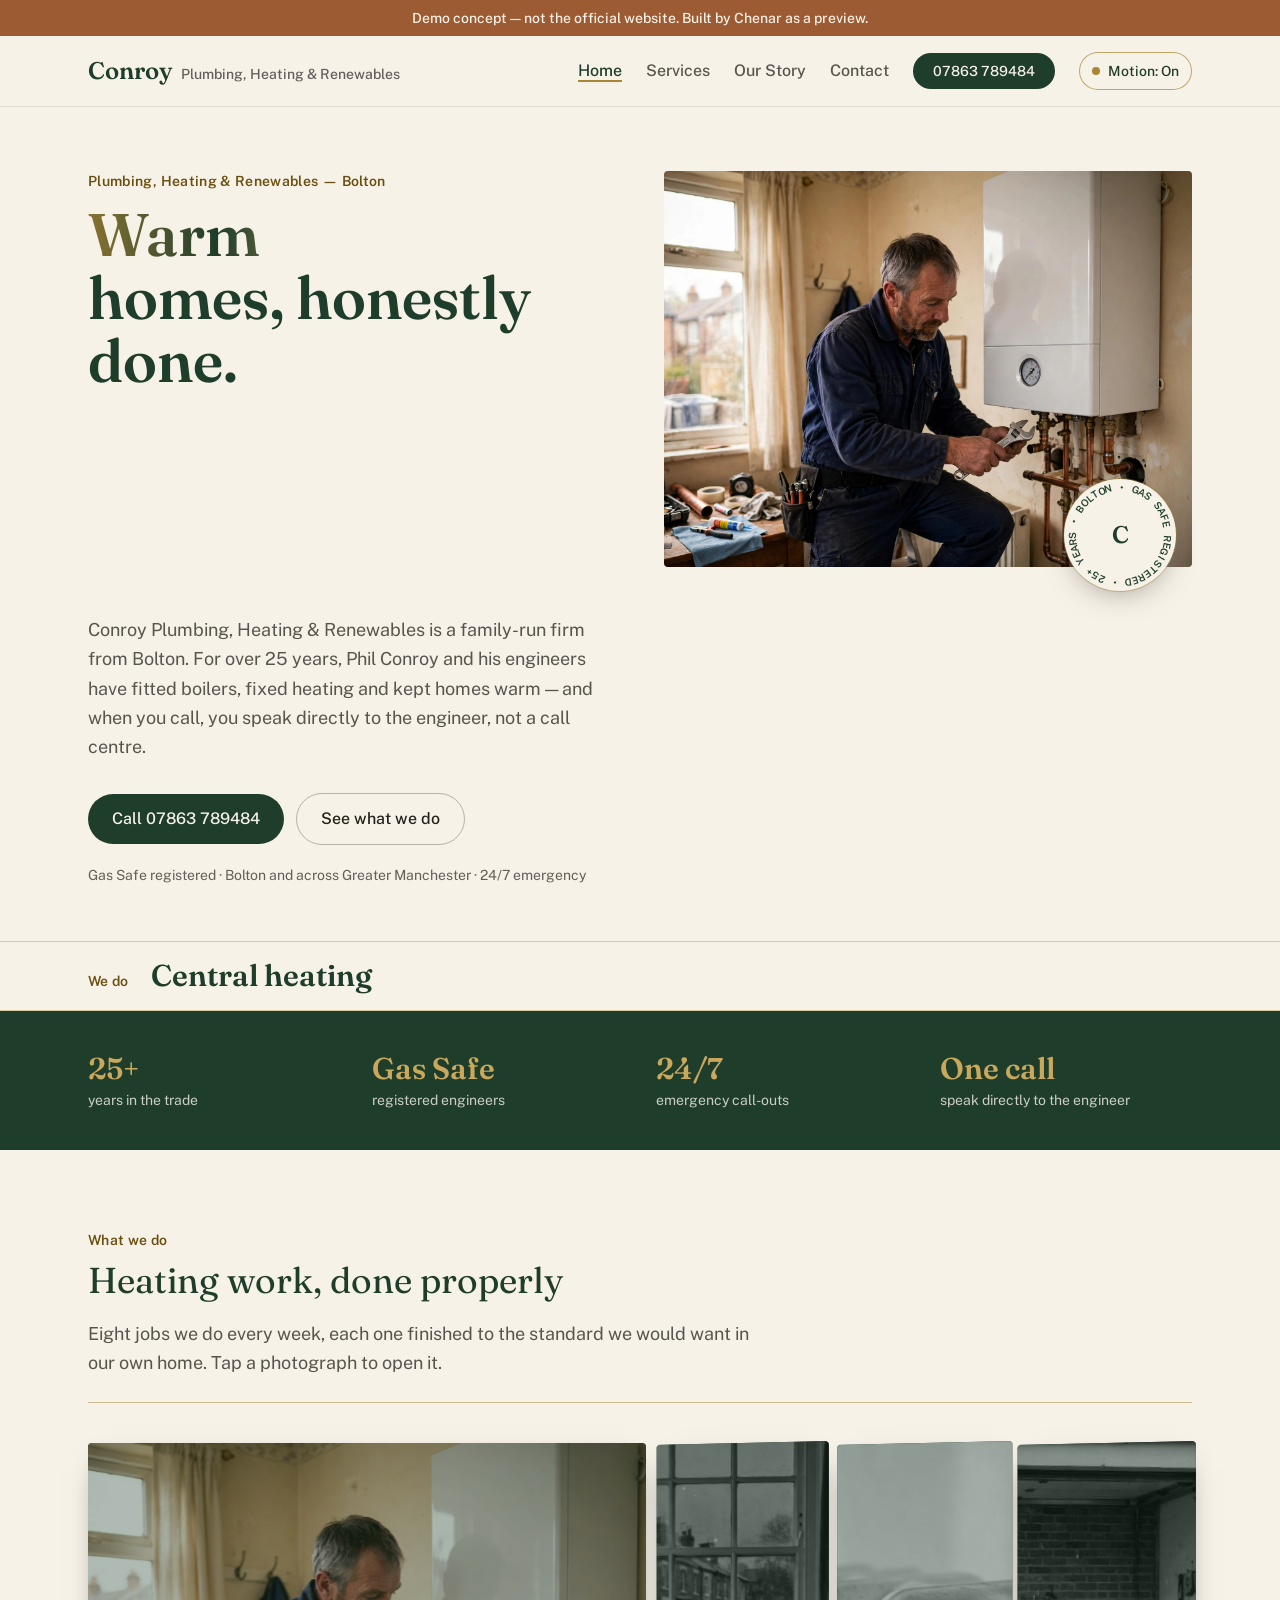
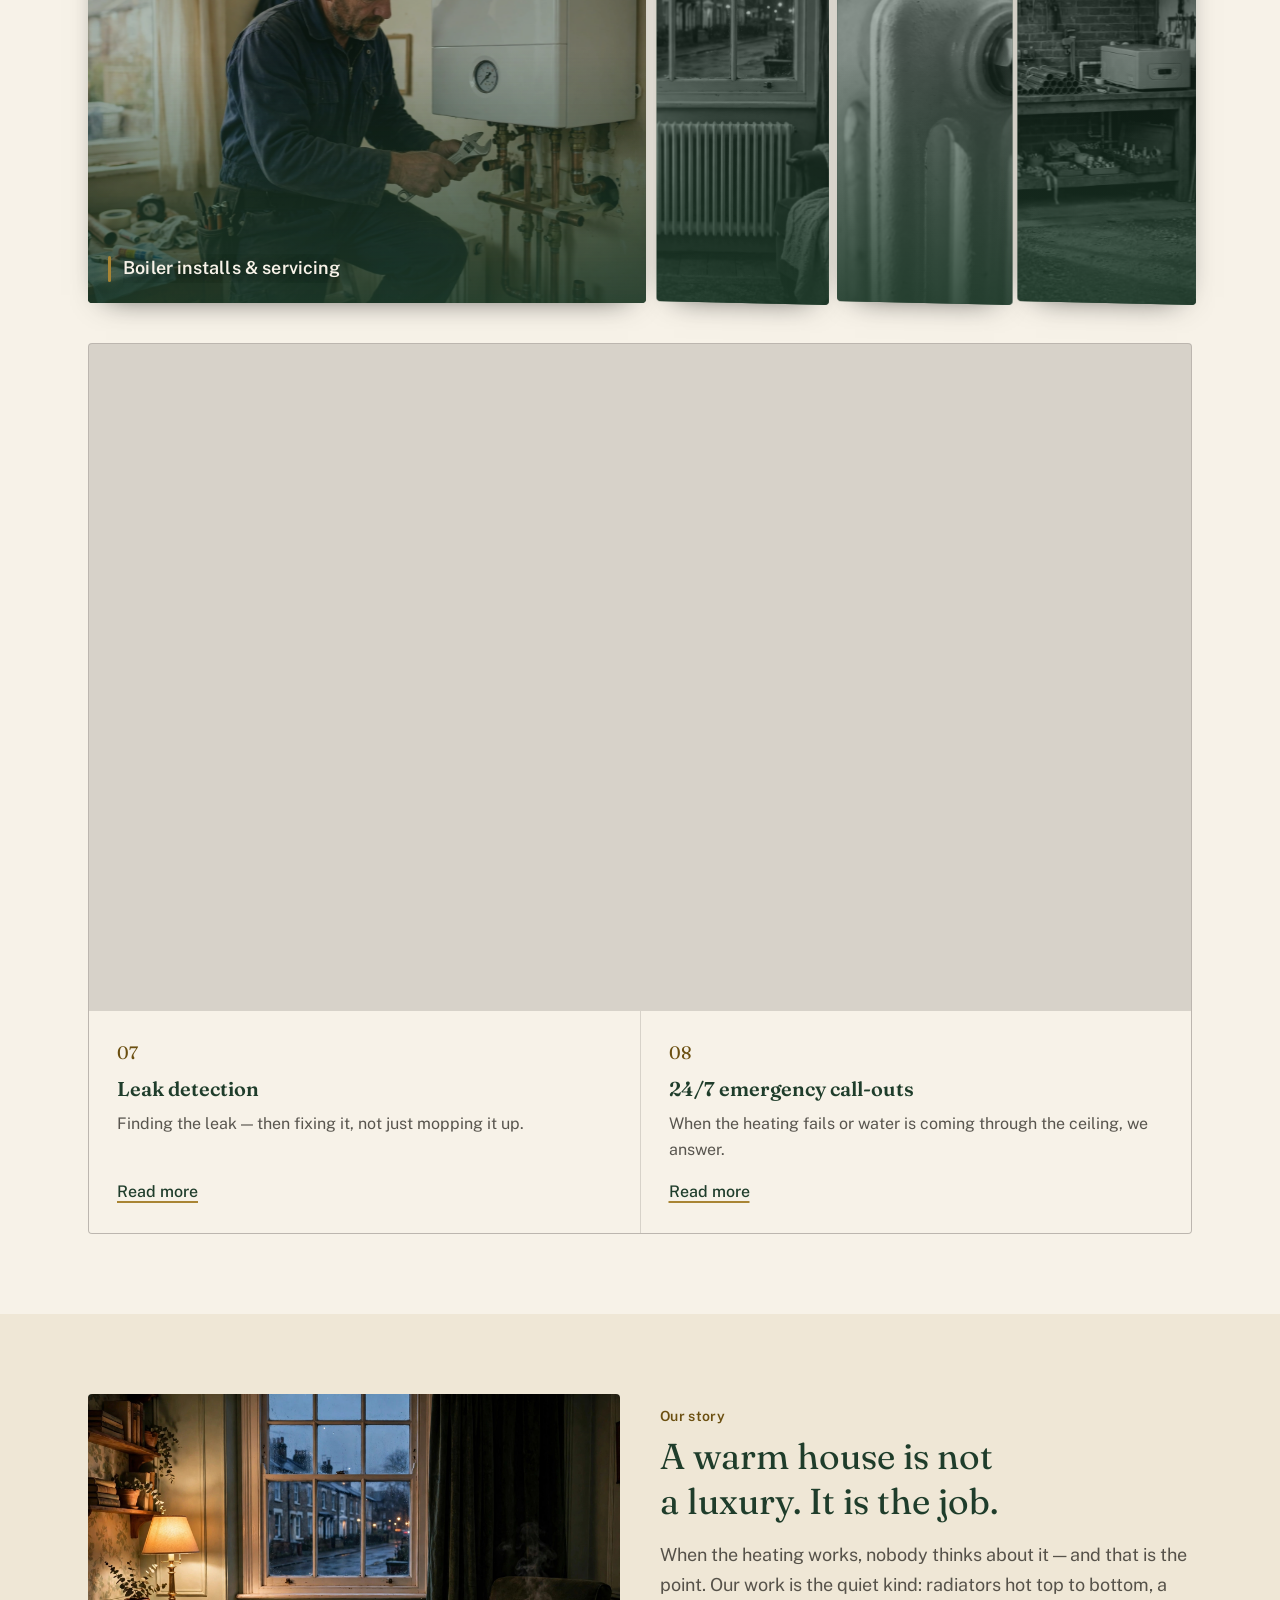
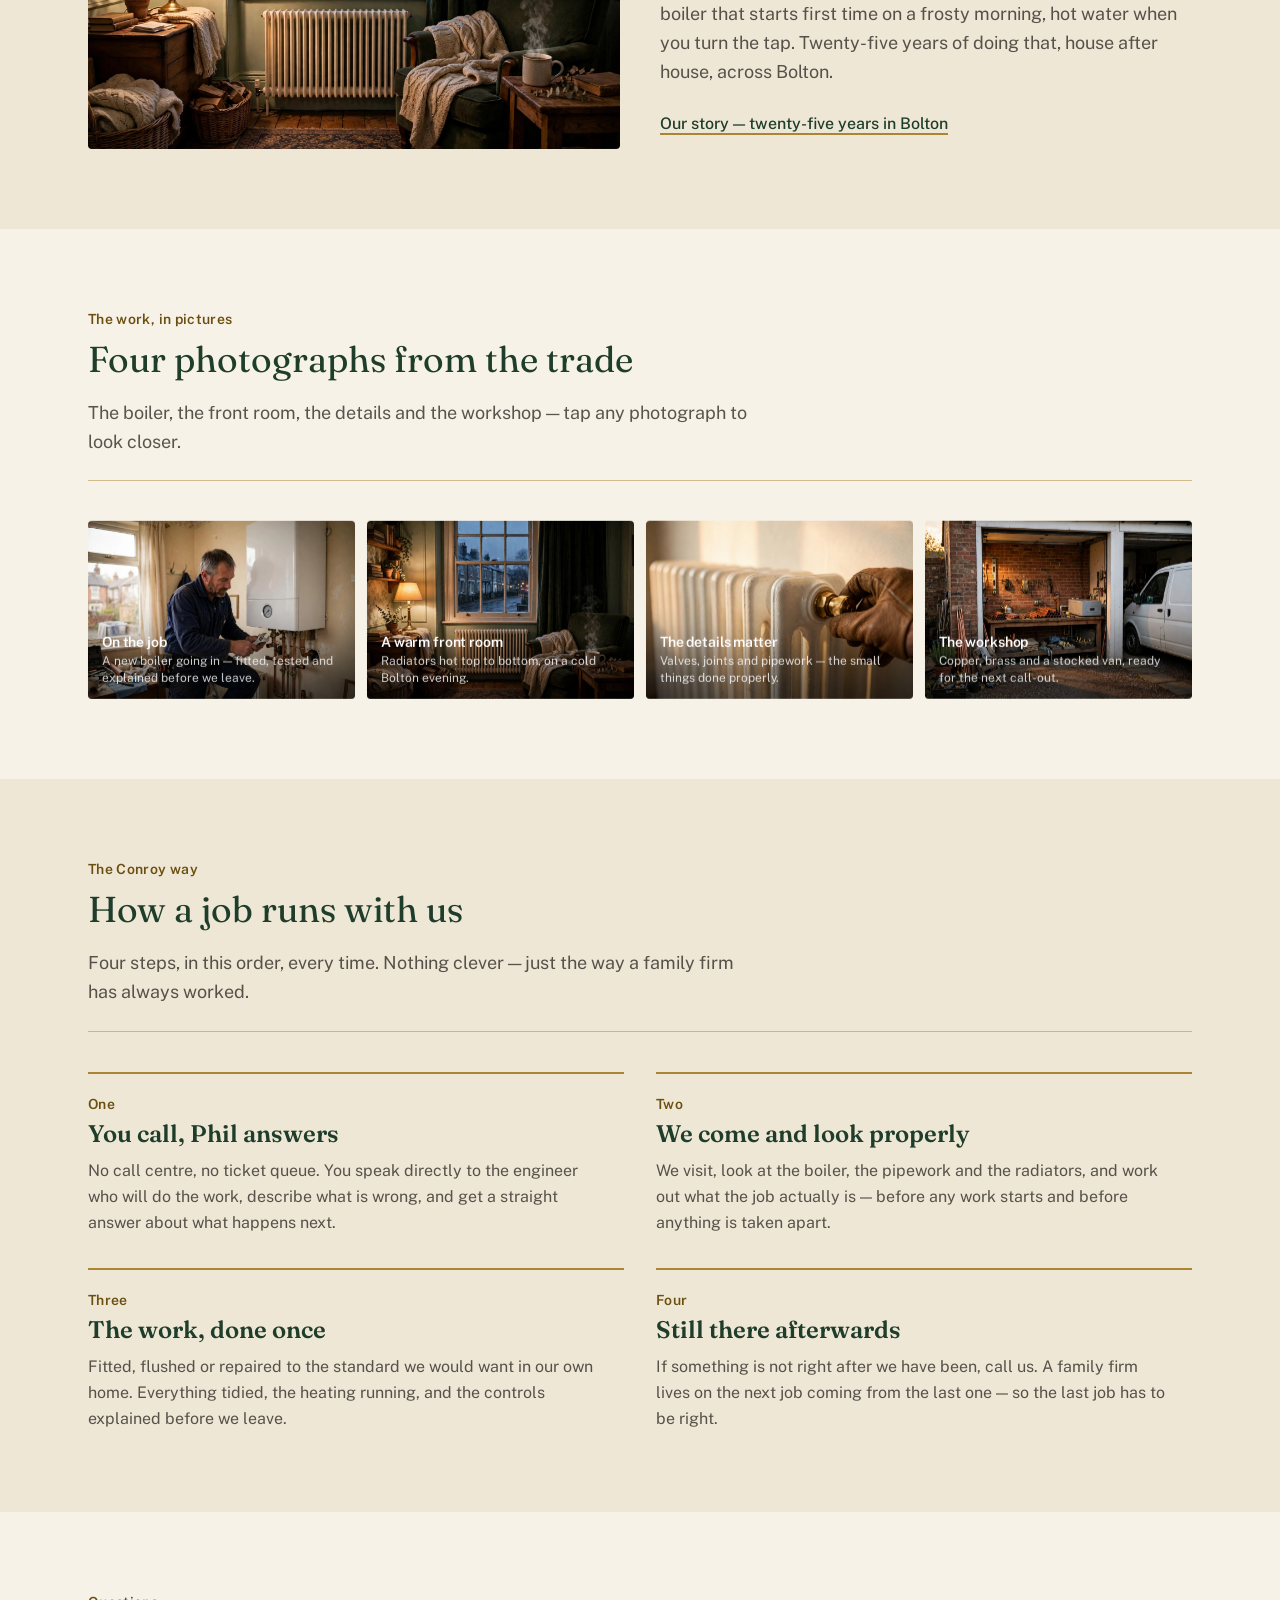
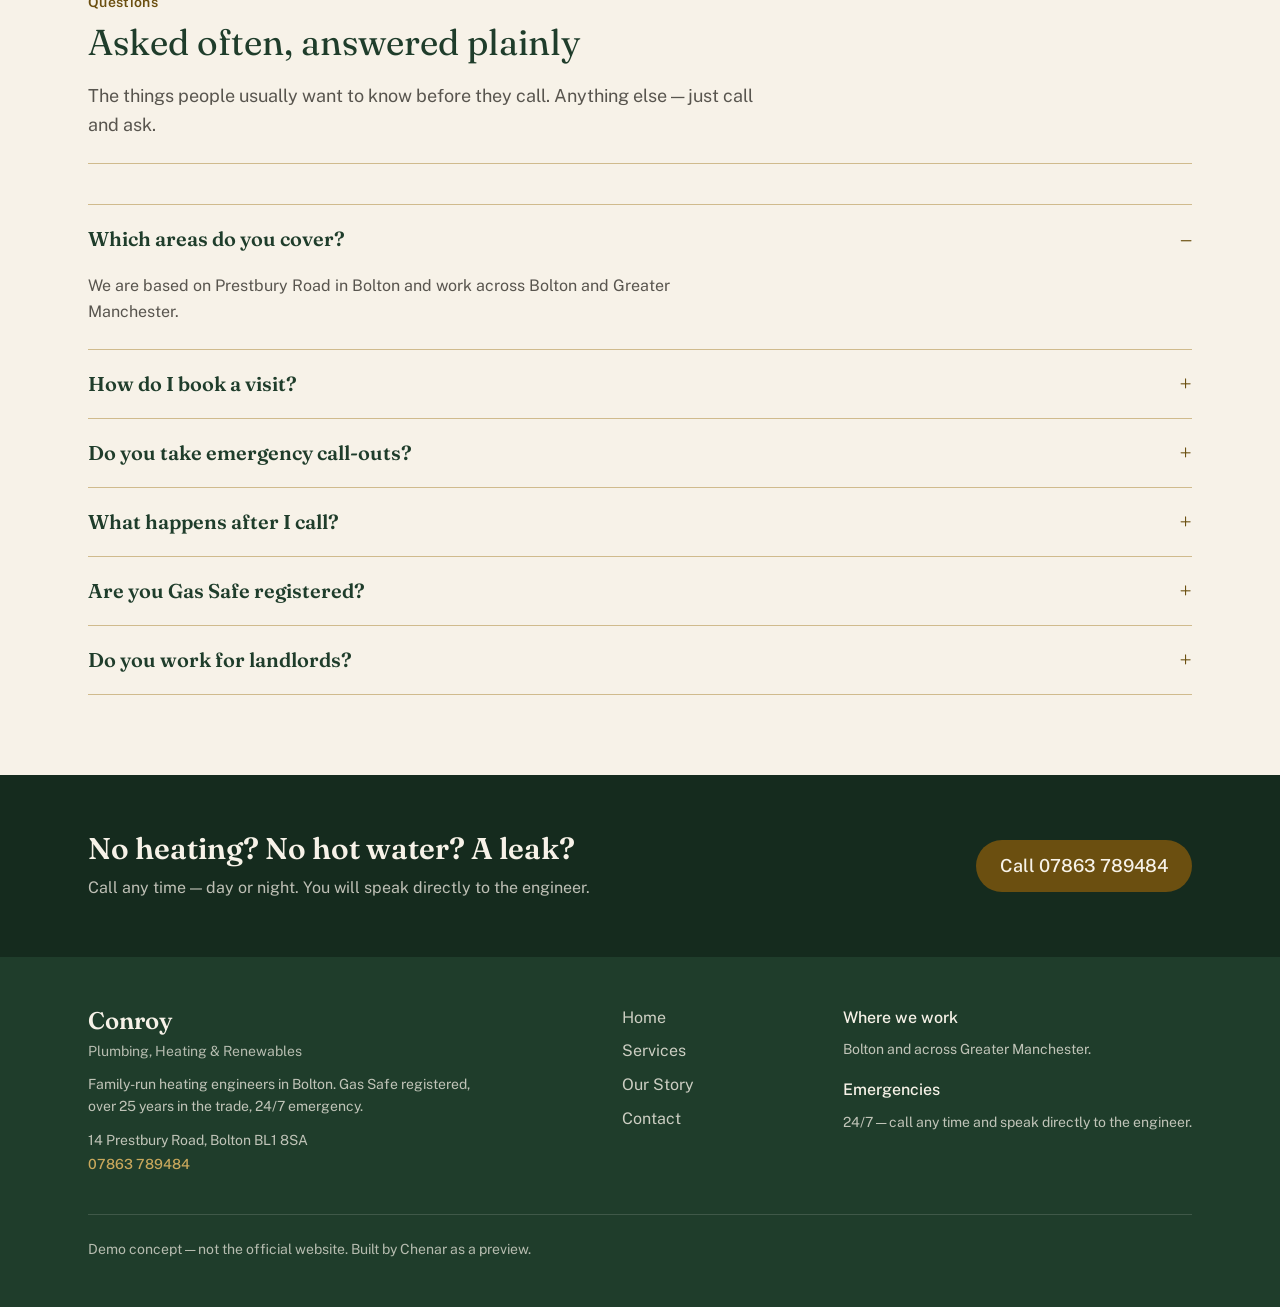
==== commit 6198824e: "Fix CountUp starting at 0 (all 3 sites) and clamp Didsbury boiler rotation to a pleasing arc" ====
--- a/conroy/index.html
+++ b/conroy/index.html
@@ -15,7 +15,7 @@
       rel="stylesheet"
     />
     <title>Conroy Plumbing, Heating &amp; Renewables — Bolton | Family-run heating engineers</title>
-    <script type="module" crossorigin src="./assets/index-Bo4f37j8.js"></script>
+    <script type="module" crossorigin src="./assets/index-_G6YYXw0.js"></script>
     <link rel="stylesheet" crossorigin href="./assets/index-DrXo1OTg.css">
   </head>
   <body>
